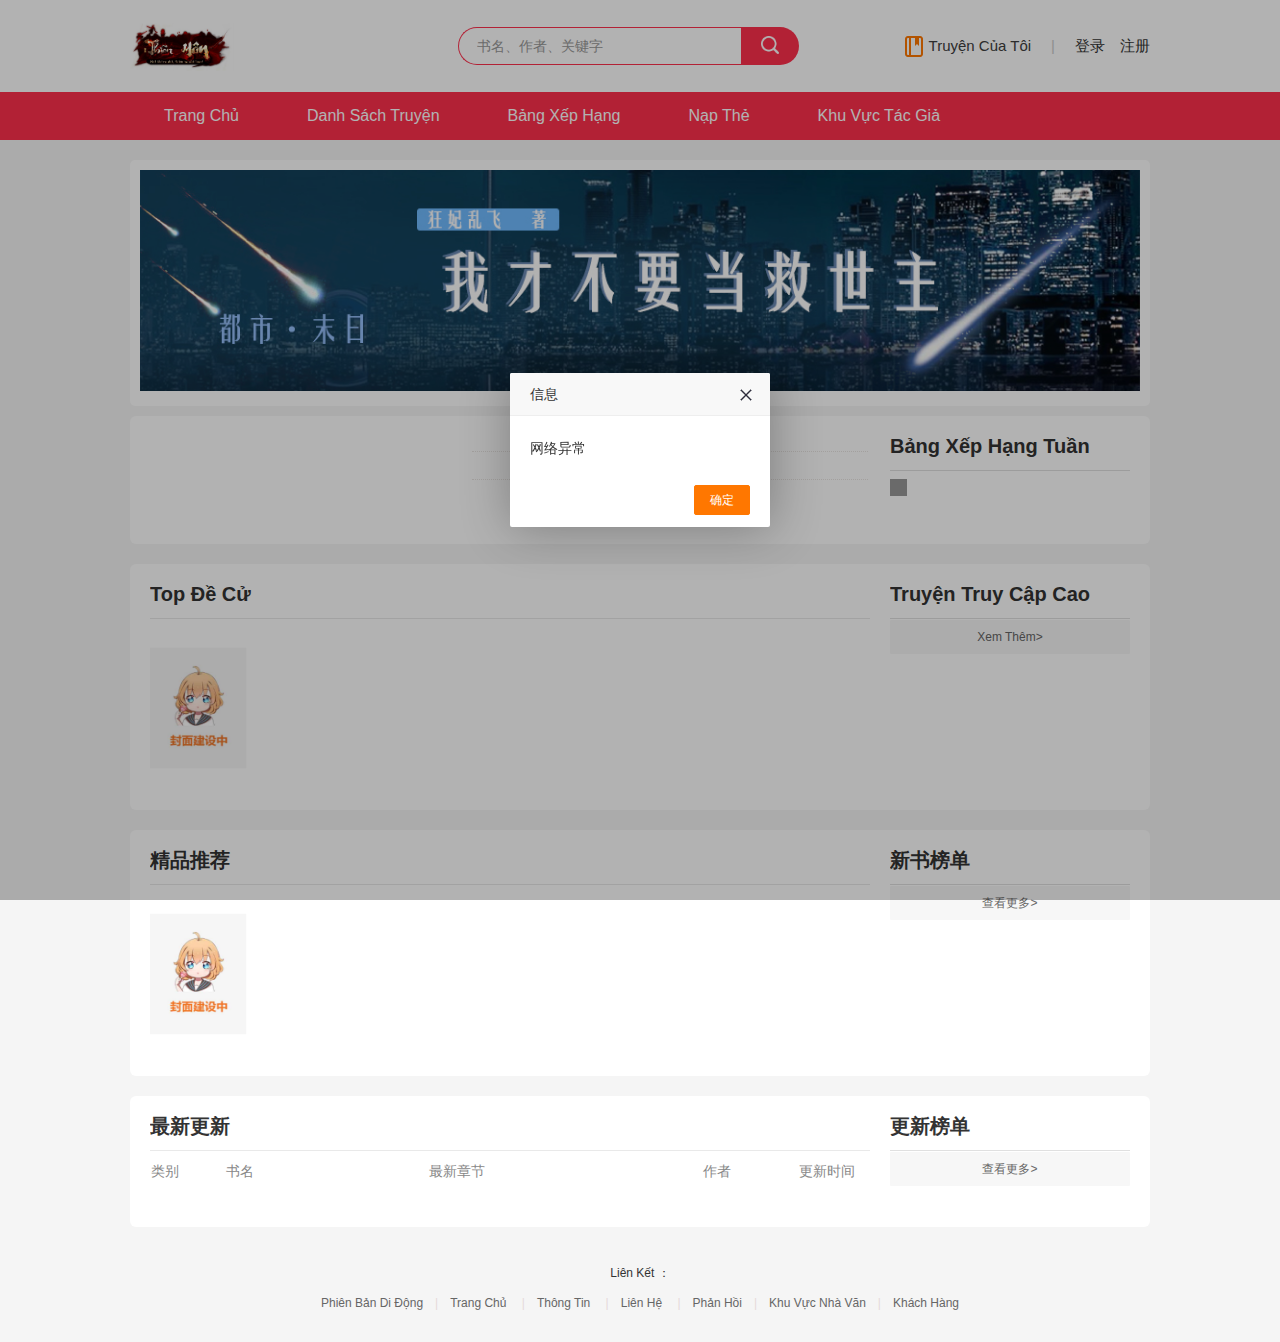
==== index.html @ 2fd63f26 "update" ====
<!DOCTYPE html>

<head>
    <title>Thiên Môn | Tiểu Thuyết | Đọc Sách Online Mỗi Ngày</title>
    <meta name="keywords" th:content="${application.website.keyword}"/>
    <meta name="description"
          th:content="${application.website.description}"/>
    <meta http-equiv="Content-Type" content="text/html; charset=utf-8"/>
    <meta http-equiv="X-UA-Compatible" content="IE=edge,chrome=1"/>
    <link href="favicon.ico" type="image/x-icon" rel="shortcut icon"/>
    <link href="favicon.ico" type="image/x-icon" rel="Bookmark"/>
    <link rel="stylesheet" href="/css/main.css"/>
    <link rel="stylesheet" href="/css/base.css"/>
</head>
<body>

<!-- Bắt Đầu Menu Seach-->
    <div th:fragment="top(navType)" class="header">
        <div class="topBar" style="display: none">
            <div class="box_center cf">
                <div class="top_l">
                    <a href="/" class="on" th:text="${application.website.name}"></a><i class="line">|</i><a
                        href="/?m=2">手机女生版</a><i class="line">|</i><a
                        href="/?m=1">手机男生版</a><i class="line">|</i><a
                        href="/">客户端下载</a>
                </div>
                <div class="top_r">
                    <div class="top_nearread">
                        <a href="javascript:void(0);" class="nearread" id="headerUserHistoryBtn">最近阅读<i
                                class="icon_down"></i></a>
                        <div class="book_record" style="display:none" id="headerUserHistory">
                        </div>
                    </div>
                    <span>
                    </span>
                </div>
            </div>
        </div>
        <div class="topMain">
            <div class="box_center cf">
                <a href="/?m=2" class="logo fl"><img src="/images/logo.png" th:alt="${application.website.name}"/></a>
                <div class="searchBar fl">
                    <div class="search cf">
                        <input type="text" placeholder="书名、作者、关键字" class="s_int" name="searchKey" id="searchKey"/>
                        <label class="search_btn" id="btnSearch" onclick="searchByK()"><i class="icon"></i></label>
                    </div>
                </div>
                <div class="bookShelf fr" id="headerUserInfo">
                    <a class="sj_link" href="/user/favorites.html">Truyện Của Tôi</a>
                    <span class="user_link"><i class="line mr20">|</i><a href="/user/login.html" class="mr15">Đăng Nhập</a><a
                            href="/user/register.html">Đăng Ký</a></span>
                </div>
            </div>
        </div>

        <!--  Bắt Đầu Thanh MeNu -->
        <div class="mainNav" id="mainNav" th:style="${navType} == 10?'display:none':''">
            <div class="box_center cf" >
                <ul class="nav" id="navModule">
    
                    <li th:class="${navType}==0?'on':''"><a href="/">Trang Chủ </a></li>
                    <li th:class="${navType}==1?'on':''"><a href="/book/bookclass.html">Danh Sách Truyện</a></li>
                    <li th:class="${navType}==2?'on':''"><a href="/book/book_ranking.html">Bảng Xếp Hạng</a></li>
                    <li class=""><a href="/pay/index.html">Nạp Thẻ </a></li>
                    <li><a href="/author/index.html" target="_blank">Khu Vực Tác Giả</a></li>
    
                </ul>
            </div>
        </div>
        <!-- Kết Thúc Thanh Me Nu-->
    </div>
<!-- Kết Thúc MeNu Seach-->

<div class="main box_center cf">
    <div class="container box-center">
        <!-- Baner slide -->
        <div class="banner">
          <div class="banner-box">
            <ul>
              <li>
                <a href="#" class="show">
                  <img src="./images/banner_2.jpg" />
                </a>
                <a href="#" class="hidden">
                  <img src="./images/banner_3.jpg" />
                </a>
                <a href="#" class="hidden">
                  <img src="./images/banner_1.jpg" />
                </a>
                <a href="#" class="hidden">
                  <img src="./images/banner_4.jpg" />
                </a>
                <a href="#" class="hidden">
                  <img src="./images/banner_5.jpg" />
                </a>
              </li>
            </ul>
            <div class="banner-menu"></div>
          </div>
        </div>
        <!--Kết Thúc baner-->
    <div class="channelWrap channelBanner cf">
        <div class="leftBox">
            <div class="sliderContent">
                <dl class="scBigImg" id="carouseBig" th:if="${bookMap['0']}" >
                    <dd th:each="book,iterStat : ${bookMap['0']}" th:class="${iterStat.first}? 'on'"><a th:href="'/book/'+${book.bookId}+'.html'">
                        <img th:src="${book.picUrl}" th:alt="${book.bookName}"/></a></dd>
                </dl>
                <div class="scSmallImg" id="carouseSmall" >
                    <ul th:if="${bookMap['0']}">
                        <li th:each="book,iterStat : ${bookMap['0']}" th:class="${iterStat.first}? 'on'">
                        <img th:src="${book.picUrl}" th:alt="${book.bookName}"/></li>
                    </ul>
                </div>
            </div>
            <div class="hot_articles">
                <dl class="hot_recommend" id="topBooks1" th:if="${bookMap['1']} and ${#lists.size(bookMap['1']) > 0}">
                    <dt><a th:href="'/book/'+${bookMap['1'][0].bookId}+'.html'" th:text="${bookMap['1'][0].bookName}"></a></dt>
                    <dd th:if="${#lists.size(bookMap['1']) > 1}"><a th:href="'/book/'+${bookMap['1'][1].bookId}+'.html'" th:text="${bookMap['1'][1].bookName}"></a><a th:if="${#lists.size(bookMap['1']) > 2}" th:href="'/book/'+${bookMap['1'][1].bookId}+'.html'" th:text="${bookMap['1'][1].bookName}"></a></dd>
                    <dd th:if="${#lists.size(bookMap['1']) > 3}"><a th:href="'/book/'+${bookMap['1'][3].bookId}+'.html'" th:text="${bookMap['1'][3].bookName}"></a><a th:if="${#lists.size(bookMap['1']) > 4}" th:href="'/book/'+${bookMap['1'][4].bookId}+'.html'" th:text="${bookMap['1'][4].bookName}"></a></dd>
                </dl>
                <dl class="hot_recommend" id="topBooks2" th:if="${bookMap['1']} and ${#lists.size(bookMap['1']) > 5}">
                    <dt><a th:href="'/book/'+${bookMap['1'][5].bookId}+'.html'" th:text="${bookMap['1'][5].bookName}"></a></dt>
                    <dd th:if="${#lists.size(bookMap['1']) > 6}"><a th:href="'/book/'+${bookMap['1'][6].bookId}+'.html'" th:text="${bookMap['1'][6].bookName}"></a><a th:if="${#lists.size(bookMap['1']) > 7}" th:href="'/book/'+${bookMap['1'][7].bookId}+'.html'" th:text="${bookMap['1'][7].bookName}"></a></dd>
                    <dd th:if="${#lists.size(bookMap['1']) > 8}"><a th:href="'/book/'+${bookMap['1'][8].bookId}+'.html'" th:text="${bookMap['1'][8].bookName}"></a><a th:if="${#lists.size(bookMap['1']) > 9}" th:href="'/book/'+${bookMap['1'][9].bookId}+'.html'" th:text="${bookMap['1'][9].bookName}"></a></dd>
                </dl>

                <dl class="hot_notice" id="indexNews">
                    <dd style="text-align:left;" th:each="news : ${newsList}"><span th:text="'['+${news.catName}+']'"></span><a th:href="'/about/newsInfo-'+${news.id}+'.html'" th:utext="${news.title}"></a>
                    </dd>

                </dl>
            </div>
        </div>
        <div class="rightBox">
            <div class="title cf" id="weekcommend">
                <h3>Bảng Xếp Hạng Tuần</h3>
            </div>
            <div class="rightList">
                <ul id="currentWeek" th:if="${bookMap['2']}">
                    <li th:each="book,iterStat : ${bookMap['2']}"  th:class="${iterStat.first}? 'on num1': (${iterStat.index < 3}? 'num'+${iterStat.index+1})">
                        <div class="book_name"><i th:text="${iterStat.index+1}"></i><a class="name" th:href="'/book/'+${book.bookId}+'.html'" th:text="${book.bookName}"></a></div>
                        <div class="book_intro">
                            <div class="cover"><a th:href="'/book/'+${book.bookId}+'.html'"><img th:src="${book.picUrl}" th:alt="${book.bookName}"></a>
                            </div>
                            <a class="txt" th:href="'/book/'+${book.bookId}+'.html'" th:utext="${book.bookDesc}"></a>
                        </div>
                    </li>
                </ul>
            </div>
        </div>
    </div>

    <div class="channelWrap channelPic cf">
        <div class="leftBox">
            <div class="title">
                <h2 class="on"> Top Đề Cử  </h2>
            </div>
            <div class="picRecommend cf" id="hotRecBooks" th:if="${bookMap['3']}">
                <div class="itemsList" th:each="book : ${bookMap['3']}">
                    <a class="items_img" th:href="'/book/'+${book.bookId}+'.html'">
                        <img class="lazyload" src="/images/default.gif" th:data-src="${book.picUrl}" th:alt="${book.bookName}">
                    </a>
                    <div class="items_txt">
                        <h4><a th:href="'/book/'+${book.bookId}+'.html'" th:text="${book.bookName}"></a></h4>
                        <p class="author"><a href="javascript:void(0)" th:text="'作者：'+${book.authorName}"></a></p>
                        <p class="intro"><a th:href="'/book/'+${book.bookId}+'.html'" th:utext="${book.bookDesc}"></a>
                        </p>
                    </div>
                </div>

            </div>
        </div>
        <div id="bookrank1_ShowBookRank">
            <div class="rightBox ">
                <div class="title cf">
                    <h3 class="on">Truyện Truy Cập Cao</h3>
                </div>
                <div class="rightList">
                    <ul id="clickRankBooks">


                    </ul>
                    <div class="more"><a href="/book/book_ranking.html">Xem Thêm&gt;</a></div>
                </div>
            </div>
        </div>
    </div>
    <div class="channelWrap channelPic cf">
        <div class="leftBox">
            <div class="title">
                <h2>精品推荐</h2>
            </div>
            <div class="picRecommend cf" id="classicBooks" th:if="${bookMap['4']}">
                <div class="itemsList" th:each="book : ${bookMap['4']}">
                    <a class="items_img" th:href="'/book/'+${book.bookId}+'.html'">
                        <img class="lazyload" src="/images/default.gif" th:data-src="${book.picUrl}" th:alt="${book.bookName}">
                    </a>
                    <div class="items_txt">
                        <h4><a th:href="'/book/'+${book.bookId}+'.html'" th:text="${book.bookName}"></a></h4>
                        <p class="author"><a href="javascript:void(0)" th:text="'作者：'+${book.authorName}"></a></p>
                        <p class="intro"><a th:href="'/book/'+${book.bookId}+'.html'" th:utext="${book.bookDesc}"></a>
                        </p>
                    </div>
                </div>

            </div>
        </div>
        <div id="bookrank2_ShowBookRank">
            <div class="rightBox ">
                <div class="title cf">
                    <h3 class="on">新书榜单</h3>
                </div>
                <div class="rightList">
                    <ul id="newRankBooks">


                    </ul>
                    <div class="more"><a href="/book/book_ranking.html?type=1">查看更多&gt;</a></div>
                </div>
            </div>
        </div>
    </div>
    <div class="channelWrap channelTable cf">
        <div class="leftBox">
            <div class="title">
                <h2>最新更新</h2>
            </div>
            <div class="updateTable">
                <table cellpadding="0" cellspacing="0">
                    <thead>
                    <tr>
                        <th class="style">类别</th>
                        <th class="name">书名</th>
                        <th class="chapter">最新章节</th>
                        <th class="author">作者</th>
                        <th class="time">更新时间</th>
                    </tr>
                    </thead>
                    <tbody id="newRankBooks2">


                    </tbody>
                </table>
            </div>
        </div>
        <div id="bookrank5_ShowBookRank">
            <div class="rightBox mb20">
                <div class="title cf">
                    <h3 class="on">更新榜单</h3>
                </div>
                <div class="rightList">
                    <ul id="updateRankBooks">


                    </ul>
                    <div class="more"><a href="/book/book_ranking.html?type=2">查看更多&gt;</a></div>
                </div>
            </div>
        </div>

    </div>
</div>
<div class="friend_link">
    <div class="box_center cf" id="friendLink">
        <span>Liên Kết ：</span>
    </div>
</div>

<!--  Chân Trang Nè  -->
<div th:fragment="footer" class="footer">
    <div class="box_center cf">
        <div class="copyright">
            <ul >
                <li class="menu"><a href="/?to=mobile">Phiên Bản Di Động</a><i class="line">|</i><a href="/">Trang Chủ </a><i class="line">|</i><a href="/about/default.html" >Thông Tin </a><i class="line">|</i><a href="/about/contact.html" >Liên Hệ </a><i class="line">|</i><a href="/user/feedback.html" >Phản Hồi</a><i class="line">|</i><a href="/author/index.html" >Khu Vực Nhà Văn</a><i class="line">|</i><a href="/mobile/fiction_house.apk" >Khách Hàng </a></li>
                <li th:text="'Copyright (C) '+${application.website.domain}+' All rights reserved&nbsp;&nbsp;'+${application.website.name}+'版权所有'"></li>

            </ul>
        </div>
    </div>
</div>
<!-- Kết Thúc Chân Trang-->

</body>
<!-- phần JS cuối Trang -->
<script th:fragment="js" src="/javascript/jquery-1.8.0.min.js" type="text/javascript"></script>
<script th:fragment="js" src="/layui/layui.all.js" type="text/javascript"></script>
<script th:fragment="js" src="/javascript/header.js" type="text/javascript"></script>
<script th:fragment="js" src="/javascript/common.js" type="text/javascript"></script>
<script src="/javascript/lazyload.js" type="text/javascript"></script>
<script language="javascript" type="text/javascript">
    var $div = $('.scBigImg dl');//Bìa Truyện Đề Xuất Lớn
    var $nav = $('.scSmallImg li');//Bìa Truyện Đề Xuất Nhỏ 
    var num = -1;
    var open;

    function changeKv() {
        if (num >= $nav.length - 1) {
            num = 0;
        } else {
            num++;
        }
        $nav.eq(num).trigger('mouseenter');
        open = setTimeout(changeKv, 3000);
    }

    changeKv();
    $nav.each(function (index) {
        $(this).off('mouseenter').on('mouseenter', function () {
            clearTimeout(open);

            $(this).addClass('on').siblings().removeClass('on');
            $('.scBigImg dd').eq(index).addClass('on').siblings().removeClass('on');
            $('.scSmallImg').off('mouseleave').on('mouseleave', function () {
                num = index;
                setTimeout(function () {
                    changeKv();
                }, 3000)
            })
        });
    });
    $div.each(function () {
        $(this).off('mouseenter').on('mouseenter', function () {
            clearTimeout(open);
        });
    });

    lazyload();
    $(function () {

        //Click Vào Truy Vấn Dữ Liệu Danh Sách 
        $.ajax({
            type: "get",
            url: "/book/listClickRank",
            data: {},
            dataType: "json",
            success: function (data) {
                if (data.code == 200) {
                    var clickRankBooks = data.data;
                    var clickRankBooksHtml = "";
                    for (var i = 0; i < clickRankBooks.length; i++) {
                        var clickRankBook = clickRankBooks[i];
                        var classHtml = "";
                        var imageHtml = "";
                        if (i == 0) {
                            classHtml = "on";
                            imageHtml = "<img src=\"" + clickRankBook.picUrl + "\" alt=\"" + clickRankBook.bookName + "\"/>";
                        }
                        if (i < 3) {
                            classHtml += (" num" + (i + 1));
                        }
                        clickRankBooksHtml += ("<li class=\"" + classHtml + "\">\n" +
                            "                            <div class=\"book_name\">\n" +
                            "                                <i>" + (i + 1) + "</i><a class=\"name\" href=\"/book/" + clickRankBook.id + ".html\">" + clickRankBook.bookName + "</a>\n" +
                            "                            </div>\n" +
                            "                            <div class=\"book_intro\">\n" +
                            "                                <div class=\"cover\">\n" +
                            "                                    <a href=\"book/" + clickRankBook.id + ".html\">"+ imageHtml +"</a>\n" +
                            "                                </div>\n" +
                            "                                <a class=\"txt\" href=\"/book/" + clickRankBook.id + ".html\">" + clickRankBook.bookDesc + "</a>\n" +
                            "                            </div>\n" +
                            "\n" +
                            "                        </li>");
                    }
                    $("#clickRankBooks").html(clickRankBooksHtml);
                } else {
                    layer.alert(data.msg);
                }

            },
            error: function () {
                layer.alert('网络异常');
            }
        })
        //Truy Vấn Danh Sách Mới 
        $.ajax({
            type: "get",
            url: "/book/listNewRank",
            data: {},
            dataType: "json",
            success: function (data) {
                if (data.code == 200) {
                    var newRankBooks = data.data;
                    var newRankBooksHtml = "";
                    for (var i = 0; i < newRankBooks.length; i++) {
                        var newRankBook = newRankBooks[i];
                        var classHtml = "";
                        var imageHtml = "";
                        if (i == 0) {
                            classHtml = "on";
                            imageHtml = "<img src=\"" + newRankBook.picUrl + "\" alt=\"" + newRankBook.bookName + "\"/>";
                        }
                        if (i < 3) {
                            classHtml += (" num" + (i + 1));
                        }
                        newRankBooksHtml += ("<li class=\"" + classHtml + "\">\n" +
                            "                            <div class=\"book_name\">\n" +
                            "                                <i>" + (i + 1) + "</i><a class=\"name\" href=\"/book/" + newRankBook.id + ".html\">" + newRankBook.bookName + "</a>\n" +
                            "                            </div>\n" +
                            "                            <div class=\"book_intro\">\n" +
                            "                                <div class=\"cover\">\n" +
                            "                                    <a href=\"book/" + newRankBook.id + ".html\">" + imageHtml + "</a>\n" +
                            "                                </div>\n" +
                            "                                <a class=\"txt\" href=\"/book/" + newRankBook.id + ".html\">" + newRankBook.bookDesc + "</a>\n" +
                            "                            </div>\n" +
                            "\n" +
                            "                        </li>");
                    }
                    $("#newRankBooks").html(newRankBooksHtml);
                } else {
                    layer.alert(data.msg);
                }

            },
            error: function () {
                layer.alert('网络异常');
            }
        })
        //Cập Nhật Truy Vấn Danh Sách
        $.ajax({
            type: "get",
            url: "/book/listUpdateRank",
            data: {},
            dataType: "json",
            success: function (data) {
                if (data.code == 200) {
                    var updateRankBooks = data.data;
                    var updateRankBookHtml = "";
                    var updateRankBookHtml2 = "";
                    for (var i = 0; i < updateRankBooks.length; i++) {
                        var updateRankBook = updateRankBooks[i];
                        var classHtml = "";
                        var imageHtml = "";
                        if (i == 0) {
                            classHtml = "on";
                            imageHtml = "<img\ src=\"" + updateRankBook.picUrl + "\" alt=\"" + updateRankBook.bookName + "\"/>";
                        }
                        if (i < 3) {
                            classHtml += (" num" + (i + 1));
                        }
                        if (i < 10) {
                            updateRankBookHtml += ("<li class=\"" + classHtml + "\">\n" +
                                "                            <div class=\"book_name\">\n" +
                                "                                <i>" + (i + 1) + "</i><a class=\"name\" href=\"/book/" + updateRankBook.id + ".html\">" + updateRankBook.bookName + "</a>\n" +
                                "                            </div>\n" +
                                "                            <div class=\"book_intro\">\n" +
                                "                                <div class=\"cover\">\n" +
                                "                                    <a href=\"book/" + updateRankBook.id + ".html\">" + imageHtml + "</a>\n" +
                                "                                </div>\n" +
                                "                                <a class=\"txt\" href=\"/book/" + updateRankBook.id + ".html\">" + updateRankBook.bookDesc + "</a>\n" +
                                "                            </div>\n" +
                                "\n" +
                                "                        </li>");
                        }
                        updateRankBookHtml2 += ("<tr>\n" +
                            "                        <td class=\"style\"><a href=\"book/bookclass.html?c=" + updateRankBook.catId + "\">[" + updateRankBook.catName + "]</a></td>\n" +
                            "                        <td class=\"name\"><a href=\"/book/" + updateRankBook.id + ".html\">" + updateRankBook.bookName + "</a></td>\n" +
                            "                        <td class=\"chapter\"><a href=\"/book/" + updateRankBook.id + ".html\">" + updateRankBook.lastIndexName + "</a>\n" +
                            "                            <i class=\"\"></i>\n" +
                            "                        </td>\n" +
                            "                        <td class=\"author\"><a href=\"javascript:void(0)\">" + updateRankBook.authorName + "</a></td>\n" +
                            "                        <td class=\"time\">" + updateRankBook.lastIndexUpdateTime + "</td>\n" +
                            "                    </tr>");
                    }
                    $("#updateRankBooks").html(updateRankBookHtml);
                    $("#newRankBooks2").html(updateRankBookHtml2);
                } else {
                    layer.alert(data.msg);
                }

            }
            ,
            error: function () {
                layer.alert('网络异常');
            }
        })
        //Truy Vấn Liên Kết
        $.ajax({
            type: "get",
            url: "/friendLink/listIndexLink",
            data: {},
            dataType: "json",
            success: function (data) {
                if (data.code == 200) {
                    var friendLinkList = data.data;
                    var friendLinkHtml = "";
                    for (var i = 0; i < friendLinkList.length; i++) {
                        var friendLink = friendLinkList[i];
                        friendLinkHtml += ("<a target='_blank' href=\"" + friendLink.linkUrl + "\">" + friendLink.linkName + "</a>");
                    }
                    $("#friendLink").append(friendLinkHtml);
                } else {
                    layer.alert(data.msg);
                }

            },
            error: function () {
                layer.alert('网络异常');
            }
        })
        $("#weekcommend h3").mouseover(function () {
            $("#weekcommend h3").removeClass("on");
            $(this).addClass("on");
            if ($(this).attr("class").indexOf("fr") >= 0) {
                $("#currentWeek").hide();
                $("#currentPreWeek").show();
            } else {
                $("#currentPreWeek").hide();
                $("#currentWeek").show();
            }
        });
        // baner slide
        var banners = $(".banner .banner-box ul>li a");
        var index = 0;
        function play() {
        index++;
        if (index == 5) {
            index = 0;
        }
        for (let i = 0; i <= banners.length; i++) {
            if (i == index) {
            banners.eq(i).attr("class", "show");
            } else {
            banners.eq(i).attr("class", "hidden");
            }
        }
        }
        var timer = setInterval(play, 2000);
        $(".banner .banner-box ul>li").mouseover(function () {
        clearInterval(timer);
        });
        $(".banner .banner-box ul>li").mouseout(function () {
        timer = setInterval(play, 2000);
        });

        // Thời gian ViP
        var freetime = $(".free-time .timing-block p.time");
        function addZero(i) {
        return i <= 9 ? "0" + i : i;
        }
        function timing() {
        var nowtime = new Date();
        var endtime = new Date("2020/07/11,00:00:00");
        var time = parseInt(endtime.getTime() - nowtime.getTime());
        var days = parseInt(time / 1000 / 60 / 60 / 24);
        var hours = parseInt((time / 1000 / 60 / 60) % 24);
        var minutes = parseInt((time / 1000 / 60) % 60);
        var seconds = parseInt((time / 1000) % 60);
        freetime.text(
            days +
            "天" +
            addZero(hours) +
            ":" +
            addZero(minutes) +
            ":" +
            addZero(seconds)
        );
        // Sự Khác Biệt Hai Mốc Thời gian <0 Kết Thúc
        if (time <= 0) {
            $(".free-time").hide();
            // clearTimeout(timer);
            return;
        }
        var timer = setTimeout(timing, 1000);
        }
    });
</script>
</html>
---- css/main.css ----
@charset "utf-8";
.items_txt .author a, .updateTable .author a { cursor: text }
.friend_link { padding: 12px 0 0; line-height: 2.4; text-align: center }
.friend_link a { margin: 0 10px; display: inline-block }
/*.leftBox, .rightBox, .rightBox2 { margin-bottom: 14px }
.channelBanner .leftBox, .channelBanner .rightBox { height: 334px; overflow: hidden }*/
.channelPic .leftBox, .channelPic .rightBox { /*height: 515px; */overflow: hidden }
.channelTable .leftBox { /*height: 1046px;*/ overflow: hidden }
.scBigImg img, .rightList li.on .cover img, .itemsList .items_img img { box-shadow: 0 0 1px rgba(0,0,0,.05) }
.scBigImg:hover img, .rightList li.on .cover a:hover img, .itemsList .items_img:hover img { box-shadow: 0 0 1px rgb(0,0,0,.25) }
.leftBox { width: 720px; float: left; /*border: 1px solid #EAEAEA*/ }
.sliderContent { width: 306px; float: left; /*margin: 16px 0 16px 14px;*/ position: relative }
.scSmallImg { position: absolute; top: 0px; right: 0px; /*height: 335px*/ }
.scSmallImg li { height: 65px; margin-bottom: 8px; border: 2px solid #fff }
.scSmallImg li.on { border: 2px solid #FF7800 }
.scSmallImg img { width: auto; height: 65px; cursor: pointer; filter: alpha(opacity=60); -moz-opacity: 0.6; opacity: 0.6 }
.scSmallImg li.on img { filter: alpha(opacity=100); -moz-opacity: 1; opacity: 1 }
.scBigImg dd { display: none }
.scBigImg dd.on { display: block }
.scBigImg img { width: 240px; height: 300px; background: #f6f6f6 }
.hot_articles { width: 396px; float: right; padding: 0 2px }
.hot_articles dl { padding: 0 4px 8px; border-bottom: 1px dotted #eae6e2 }
.hot_articles .hot_recommend { margin-bottom: 12px; }
.hot_articles dt { /*height: 40px; line-height: 40px;*/ padding-bottom: 7px; text-align: center; font-size: 16px; font-weight: 600; line-height: 1.8 }
.hot_articles dt a { color: #F70 }
.hot_articles dd { line-height: 30px; font-size: 14px; overflow: hidden }
.hot_articles dd a { white-space: nowrap; text-overflow: ellipsis; overflow: hidden; }
.hot_articles .hot_recommend dd a { width: 49%; padding-right: 1%; float: left; }
.hot_articles .hot_notice dd a { padding-right: 1%; }
.hot_articles span.tit { color: #f70; margin-right: 6px }
.hot_articles .hot_notice { border: none }
.hot_articles .line { padding: 0 14px; color: #eee }
.rightBox { width: 240px; float: right; /*border: 1px solid #EAEAEA;*/ position: relative }
.rightBox .title, .wrap_right_cont .title { /*height: 48px; margin: 0 14px;*/ border-bottom: 1px solid #e0e0e0 }
.rightBox .title h3, .wrap_right_cont .title h3 { line-height: 1; padding-bottom: 14px; display: inline-block; font-size: 20px; font-weight: 600; /*border-bottom: 4px solid transparent*/ }
/*.rightBox .title h3.on { border-color: #f80 }*/
.rightList ul { padding: 0  }
.rightList li { /*border-bottom: 1px dotted #e0e0e0; height: 37px; line-height: 37px;*/ overflow: hidden; position: relative; vertical-align: middle }
.rightList li:last-child { border: none }
.rightList .book_name { font-size: 14px; height: 34px; line-height: 34px; white-space: nowrap; text-overflow: ellipsis; overflow: hidden }
.rightList .book_intro { background: #f7f7f7; border: 1px solid #eee; clear: both; padding: 8px; word-break: break-all; zoom: 1; overflow: hidden; display: none }
.rightList .cover, .rightList .book_intro .txt { display: none }
.rightList li.on { height: auto; padding: 4px 0; border: none }
.rightList li.on .book_intro { display: block }
.rightList li.on .cover { float: left; display: block }
.rightList li.on .cover img { width: 60px; height: auto; background: #f6f6f6; margin-right: 9px }
.rightList li.on .book_intro .name { line-height: 26px; height: 26px; display: block; overflow: hidden }
.rightList_nobor ul { padding: 4px 14px 10px }
.rightList_nobor li { height: auto; padding: 10px 0!important; border: none }
.book_intro .author { color: #999; display: block; line-height: 30px }
.book_intro .class { color: #999; display: block; line-height: 1 }
.rightList .on .book_intro .txt { height: 72px; line-height: 1.5; color: #808080; overflow: hidden; display: block }

.rightList li i, .rankTable .rank i { width: 17px; height: 17px; line-height: 17px; text-align: center; background-color: #999; color: #fff; vertical-align: middle; display: inline-block; font-size: 12px; }
.rightList li i { float: left; margin: 8px 7px 0 0; }
.rankTable .rank i { margin: 1px 1px 0 }
/*.rightList li.on i { position: absolute; top: 12px; left: 0; margin: 0; display:none }*/
.rightList li.num1 i, .rankTable .rank .num1 { background-color: #fc7403 }
.rightList li.num2 i, .rankTable .rank .num2 { background-color: #f79415 }
.rightList li.num3 i, .rankTable .rank .num3 { background-color: #ffa95e }
.rightList li.num1 i,.rightList li.num2 i,.rightList li.num3 i { display:block }
/*.rightList .more{ margin: 1px 0; height: 34px; line-height: 34px; border-radius: 1px; background-color: #f7f7f7; text-align: center }
.rightList .more a{ display: block; color: #666 }*/
.leftBox .title { border-bottom: 1px solid #e9e9e9 }
.leftBox .title h2 { line-height: 1; padding-bottom: 14px; display: inline-block; font-size: 20px; font-weight: 600; /*border-bottom: 4px solid transparent*/ }
.picRecommend { width: 720px; padding: 12px 0 0 }
.itemsList { width: 50%; float: left; padding: 17px 0 }
.itemsList .items_img { float: left; margin-right: 14px }
.itemsList .items_img img { width: 96px; height: 120px; background: #f6f6f6 }
.items_txt { width: 230px; float: left; /*padding-right: 20px;*/ }
.items_txt h4 { height: 20px; line-height: 20px; overflow: hidden; text-overflow: ellipsis; white-space: nowrap; word-break: keep-all; margin-bottom: 8px; font-size: 16px; font-weight: normal }
.items_txt .author { margin: 8px 0 }
.items_txt .author a { color: #a6a6a6 }
.items_txt .intro { margin-top: 8px; line-height: 1.5; height: 54px; overflow: hidden }
.searchTipBar { color: #333; font-size: 14px; padding: 1px 7px 16px 7px }
.leftBox .updateTable { width: 718px; }
.updateTable { color: #999 }
.updateTable table { width: 100%; margin-bottom: 14px; }
.updateTable th, .updateTable td { height: 41px; line-height: 41px; vertical-align: middle; padding-left: 1px; text-align: left }
.updateTable th { font-weight: normal; font-size: 14px; }
.updateTable td { border-top: 1px solid #eee }
.updateTable .style { width: 74px; font-size: 14px; }
.updateTable .name { width: 192px; padding-right: 10px; font-size: 14px; }
.updateTable .name a, .updateTable .chapter a { max-width: 168px; overflow: hidden; text-overflow: ellipsis; white-space: nowrap; word-break: keep-all }
.updateTable .chapter { padding-right: 5px }
.updateTable .chapter a { max-width: 200px; float: left; color: #666 }
.updateTable .author { width: 82px; text-align: left }
.updateTable .time { width: 82px; text-align: center }
.updateTable .word { width: 60px; padding-right: 10px; text-align: right }
.updateTable .rank { width: 2.5em; padding-right: 10px; text-align: center }
.updateTable .name a, .updateTable .chapter a, .updateTable .author a { height: 41px; line-height: 41px; display: inline-block; overflow: hidden }
.rankBox { padding-bottom: 14px; height: auto!important }
.rankTable th { background: #f9f9f9; color: #333 }
.rankTable td { border: none; height: 40px; line-height: 40px }
.rankTable tr:nth-child(2n) td { background: #fafafa }
.rankTable .chapter a { max-width: 176px }
.classTable { font-size: 14px }
.classTable .rank { width: 60px; }
.classTable .rank i { float: inherit; margin: 0; color: #fff }
.classTable .style { width: 100px; }
.classTable .name { width: 250px; }
.classTable .name a, .classTable .chapter a { max-width: 90% }
.classTable .author { width: 120px }
.classTable .word { width: 80px; padding-right: 15px }
.rightBox2 { width: 266px; float: right; border: 1px solid #EAEAEA; position: relative; overflow: hidden }
.rightBox2 .title h3 { height: 45px; line-height: 48px; padding: 0 30px; font-size: 18px; font-weight: normal; color: #ff758f; border-bottom: 4px solid #ff758f }
.rightList2 li { vertical-align: middle }
.rightList2 li a { display: block; /*padding: 0 30px;*/ height: 47px; line-height: 47px; font-size: 16px; overflow: hidden; border-top: 1px dotted #eee; }
.rightList2 li:first-child a { border: none }
.rightList2 li a.on, .rightList2 li a:hover { color: #f70 }
.so_tag { /*padding: 4px 14px 0;*/  font-size: 14px; padding: 5px 0 }
.so_tag li { padding: 0 0 24px; /*border-bottom: 1px solid #eee*/ }
.so_tag li:last-child { padding: 0 0 4px }
.so_tag li .tit, .so_tag li a { line-height: 1; padding: 3px 7px; margin-right: 12px }
.so_tag li .tit { color: #999 }
.so_tag li a.on, .so_tag li a:hover { color: #f70 }
.so_tag li .so_girl { display: inline-block }
.so_tag li .so_boy { display: inline-block/*; margin: 8px 0 0 140px;*/ }

/*.payBox { width: 998px; border: 1px solid #eaeaea }*/
.payHead { height: 36px; line-height: 36px; padding: 20px 0 30px; margin: 0 24px; font-size: 16px; border-bottom: 1px solid #eaeaea }
.payHead .user_name { margin-right: 25px }
.payHead .btn_gray { font-size: 14px; padding: 10px 20px; margin-left: 20px }
.payFoot { line-height: 2.4; padding: 30px 0 40px; margin: 0 24px; font-size: 13px; color: #999; border-top: 1px solid #eee; }
.payCon { margin: 0 24px }
.payCon h5 { font-size: 16px; font-weight: normal; padding: 28px 0 2px }
.pay_way { padding-bottom: 5px }
.pay_way li { width: 196px; text-align: center; border: 2px solid #eee; border-radius: 4px; margin: 20px 26px 3px 0; float: left; cursor: pointer; line-height: 1 }
.pay_way li.on { border-color: #f80 }
.pay_way li .pay_pic { width: 180px; margin: 12px auto; }
.pay_way li strong { font-size: 24px; display: block; line-height: 1; padding: 20px 0 5px }
.pay_way li .pay_mn { display: table-cell; width: 196px; height: 40px; vertical-align: middle; line-height: 1.2; padding-bottom: 12px; font-size: 14px; text-align: center }
.pay_way li .pay_mn em.red { display: block }
.pay_Checkout { padding: 20px 0; font-size: 14px; line-height: 1.8; }
.pay_Checkout .btn_red { margin: 20px 0; }

.payResultBox { padding: 90px 40px 160px; text-align: center }
.payResultBox h3 { font-size: 38px; line-height: 1; padding-bottom: 30px; }
.payResultBox .list { display: inline-block; padding-bottom: 15px;}
.payResultBox .list li { font-size: 16px; line-height: 36px }
.payResultImg { width: 60px;
    margin-right: 12px;
    vertical-align: middle; }
/*.bookCover, .reply_bar { padding: 14px }*/
.bookCover .book_cover { width: 200px; display: block; height: auto; margin-right: 25px; float: left; position: relative; overflow: hidden; box-shadow: 0 1px 6px rgba(0,0,0,.3), 0 0 5px #f9f2e9 inset; transition: color .3s,background-color .3s,border .3s;
}
.bookCover .cover { width: 100%; height: 100%; background: #f6f6f6;
	-webkit-transition: -webkit-transform .3s ease-out;
  -moz-transition: -moz-transform .3s ease-out;
  -ms-transition: -ms-transform .3s ease-out;
  transition: transform .3s ease-out;
}
.bookCover .cover:hover {
  -webkit-transform: scale(1.05);
  -moz-transform: scale(1.05);
  -o-transform: scale(1.05);
  transform: scale(1.05) }
.book_info { width: 755px; float: left }
.book_info h1 { font-size: 25px; display: inline-block; line-height: 1; }
.book_info .author { font-size: 14px; margin-left: 20px; color: #444 }
.book_info .list { padding: 15px 0 20px }
.book_info .list li { line-height: 26px; color: #666 }
.book_info .list li .item { width: 20%; display: inline-block }
/*目录页*/
.book_info1 { text-align: center; padding: 10px 0 15px }
.book_info1 .tit { padding: 10px 0 20px }
.book_info1 h1 { font-size: 28px; display: inline-block }
.book_info1 .list { padding: 5px 0; font-size: 14px }
.book_info1 .list li { line-height: 26px; color: #999 }
.book_info1 .list li span { display: inline-block; margin: 0 15px }
.dirWrap { padding-bottom: 30px }
.dirWrap h3 { padding-left: 6px; font-size: 14px; background: #f9f9f9; height: 40px; line-height: 40px; font-weight: normal; position: relative; cursor: pointer; margin: 0 0 5px; border-radius: 3px }
.dirList { overflow: hidden; padding-bottom: 20px }
.dirList li { float: left; width: 265px; padding-left: 5px; padding-right: 30px; height: 40px; line-height: 40px; overflow: hidden; border-bottom: 1px dotted #ddd; *zoom:1; font-size: 14px
}
.dirList li a { float: left; text-overflow: ellipsis; overflow: hidden; white-space: nowrap }
.dirList li i.red { padding-left: 5px }
.book_info .intro_txt { height: 96px; min-height: 96px; line-height: 24px; font-size: 14px; position: relative; margin-bottom: 26px; overflow: hidden }
.book_info .intro_txt em.black9 { font-weight: bold; color: #333; display: block; }
/*.book_info .intro_txt p { text-indent:2em }*/
.icon_show, .icon_hide { display:inline-block; color:#2972cc; height: 24px; padding:0 2px 0 10px; text-indent: 0; text-align: center; font-size: 12px; position: absolute; right: 0; bottom: 0; background: #fff }
.icon_show i, .icon_hide i { display:inline-block; width:12px; height:12px; background:url(../images/icon_dt.png) no-repeat 0 2px; margin-right: 4px; *vertical-align:middle }
.icon_hide i { background-position:-12px 2px }
.icon_hide { display: none }
.btns .btn_red, .btns .btn_ora, .btns .btn_addsj { margin-right: 24px }
.book_tit { /*height: 48px; line-height: 48px; margin: 0 14px;*/ border-bottom: 1px solid #eee; overflow: hidden; padding-bottom: 14px; line-height: 1.2 }
.book_tit .fl { font-size: 14px; color: #666 }
.book_tit .fl h3 { font-size: 20px; color: #333; margin-right: 5px; display: inline }
.book_tit .fr { font-size: 13px }
.bookChapter .list { padding: 8px 0 }
.bookChapter .list li { line-height: 36px; overflow: hidden }
.zj_yl { color: #999; font-size: 13px }
/*.bookChapter .list li .zj { width: 50%; float: left }
.bookChapter .list li .zj_1 a { color: #f60 }*/



/*.commentBar { padding: 0 14px }*/
.comment_list { padding: 20px 0; border-bottom: 1px solid #eee }
.comment_list:last-child { border: none }
.comment_list .user_heads { /*width: 54px; height: 54px; float: left;*/ position:relative; margin-right: 20px }
.comment_list .user_head { width: 50px; height: 50px; border-radius: 50%; background: #f6f6f6 }
.comment_list .user_heads span { display: block; margin: 0; position: absolute; left: 12px; bottom: 0 }
.comment_list ul { width: 640px }
.comment_list .li_0 { font-family: "宋体" }
.comment_list .li_0 strong { font-size: 14px; color: #f00 }
.comment_list .li_1 { overflow: hidden }
.comment_list .user_name { color: #ed4259 }
.comment_list .li_2 { padding: 6px 0 }
.comment_list .li_3 { color: #999 }
.comment_list .reply { padding-left: 12px }
.comment_list .num { color: #ed4259; margin: 0 3px }
.comment_list .li_4 { line-height: 34px; padding-top: 8px; margin-top: 15px; border-top: 1px solid #eaeaea }
.no_comment { padding: 70px 14px 115px; color: #CCCCCC; text-align: center; font-size: 14px; }
.pl_bar li { display: block }
.pl_bar .name { color: #666; padding-top: 2px; font-size: 14px }
.pl_bar .dec { font-size: 14px; line-height: 1.8; padding: 12px 0 }
.pl_bar .other { line-height: 24px; color: #999; font-size: 13px }
.pl_bar .other a { display: inline-block; color: #999 }
.pl_bar .reply { padding-left: 22px; background: url(../images/icon_reply.png) no-repeat 0 2px }
.reply_bar .tit { line-height: 52px; font-size: 13px }
.replay_text { width: 100%; height: 110px; border: 1px solid #eaeaea; border-radius: 5px; padding: 10px; box-sizing: border-box; font-size: 14px; box-shadow: 0 0 4px 2px hsla(0,0%,92%,.35); }
.replay_text:hover { background: #fff }
.reply_btn { padding: 17px 0 19px; overflow: hidden }
.reply_bar .reply_btn { padding-bottom: 4px }
.reply_btn .btn_red { padding: 10px 20px; font-size: 14px }
.reply_btn .fr { margin-top: 8px }
.write_bar { padding: 1rem 0; margin: 0 1rem }
.write_comment { padding: 1rem; background: #f6f6f6; min-height: 16rem }
.write_comment .text { width: 100%; min-height: 10rem; border: 1px solid #ddd; font-size: 0.875rem; line-height: 1.8; margin-bottom: 1rem }
.book_comment_tit { font-size: 24px; padding: 20px 15px 10px 15px }
.page_bar { padding: 1rem 0; margin: 0 1rem; border-top: 1px solid #eee }
.page_bar li { width: 33.3%; float: left; text-align: center }
.page_bar li a, .page_bar li .select_page { display: block; height: 2rem; line-height: 2rem; font-size: 0.875rem; border: 1px solid #eee; background: #fff; box-sizing: border-box }
.page_bar .previous a { margin-right: 1rem }
.page_bar .next a { margin-left: 1rem }
.page_bar li .select_page { width: 100% }
.icon_jh, .icon_zd { text-align: center; margin: 2px 5px 0 0; color: #fff; font-size: 12px; padding: 3px 3px; line-height: 1; display: inline-block; background: #ed4259; border-radius: 2px }
.icon_zd { background: #4a90e2 }


.hot_notice span, .items_txt .intro a, .updateTable .author a, .updateTable .style a, .updateTable .time a, .updateTable th { color: #888 }
.items_txt .intro a:hover, .rightList .more a:hover, .updateTable .style a:hover, .rightList .on .book_intro .txt:hover { color: #f70 }
.icon_show:hover, .icon_hide:hover { color: #2972cc }
.channelChapterlist { min-height: 600px }
/* Phần CSS Bổ Sung */
/* banner轮播图 */
.banner{
	width: 100%;
	background: #fff;
	border-radius: 5px;
	margin-bottom: 10px;
	padding: 10px;
	box-sizing: border-box;
}

.banner-box{
	bottom: 0;
	position: relative;
	overflow: hidden;
}

.banner-box ul{
	overflow: hidden;
}

.banner-box li,.banner-box a{
	max-height: 400px;
	z-index: 1;
}

.banner .banner-box img{
	width: 100%;
}

.banner .banner-box .banner-menu{
	width: 100%;
	text-align: center;
	position: absolute;
	bottom: 0;
}

.banner .banner-box .banner-menu a:hover{
	opacity: 1;
	background: var(--main-color);
}

.banner .banner-box .banner-menu a{
	box-sizing: border-box;
	width: 20%;
	height: 40px;
	line-height: 40px;
	float: left;
	color: #fff;
	background: #000;
	opacity: 0.5;
}

.banner .banner-box .banner-menu a:not(:last-child){
	border-right: 1px solid #ccc;
}

.banner-menu a:hover{
	background: var(--main-color)
}

.banner .banner-box .show{
	display: block;
}

.banner .banner-box .hidden{
	display: none;
}

/* 限时免费 */
.free-time{
	background: #fff;
	border-radius: 10px;
	margin-bottom: 20px;
	box-sizing:border-box;
	overflow: hidden;
}

.free-time .timing-block{
	width: 16%;
	float: left;
	text-align: center;
	padding: 25px;
	box-sizing: border-box;
}

.free-time .timing-block span{
	display: inline-block;
	font-size: 1.2em;
	font-weight: bold;
	color: var(--main-color,#008c8c);
	margin-bottom: 10px;
}

.free-time .timing-block p{
	font-size: 0.6em;
	color: #999;
	margin-bottom: 10px;
}

.free-time .timing-block i{
	font-size: 5em;
	color: var(--main-color);
}

.free-time .timing-block p.time{
	font-size: 1.1em;
	font-weight: bold;
	margin-top: 10px;
	color: var(--main-color,#008c8c);
	
}

.free-time ul{
	width: 84%;
	display: inline-block;
	overflow: hidden;

}

.free-time ul>li{
	float: left;
	height: 100%;
	width: 25%;
	border-left: 1px solid #ccc;
	box-sizing: border-box;
	transition: box-shadow 1s;
	text-align: center;
	padding-bottom: 20px;
}

.free-time ul>li:hover{
	box-shadow: 0 5px 16px #ccc;
}


.free-time ul>li img{
	width: 80px;
	text-align: center;
	margin: 30px 0 20px 0;
	box-shadow: 1px 3px 5px #ccc;
}

.free-time ul>li img{
	width: 80px;
	text-align: center;
	margin: 30px 0 20px 0;
	box-shadow: 1px 3px 5px #ccc;
}

.free-time ul>li h3{
	font-size: 1em;
}

.free-time ul>li a{
	height: 30px;
	width: 50%;
	color: var(--main-color);
	line-height: 30px;
	border-radius: 30px;
	border: 1px solid var(--main-color);
	display: inline-block;
	margin-top: 10px;
}

.free-time ul>li a:hover{
	color: #fff;
	background: var(--main-color);
}
.user-left .info-menu ul>li i.iconfont{
	margin-right:10px;
	font-size: 24px;
}
---- css/base.css ----
@charset "utf-8";
body, div, dl, dt, dd, ul, ol, li, h1, h2, h3, h4, h5, h6, pre, form, fieldset, input, p, a, blockquote, th { margin: 0; padding: 0 }
h1, h2, h3, h4, h5, h6 { font-size: 14px }
ol, ul, li { list-style: none outside none }
table { border-collapse: collapsse; border-spacing: 0 }
fieldset, img { border: 0 none }
/*html { background: ##f5f5f5 }*/
body { background: #f5f5f5; color: #333; font: 12px/1.5 PingFangSC-Regular,HelveticaNeue-Light,'Helvetica Neue Light','Microsoft YaHei',sans-serif,"宋体"; text-align: left }
input::-moz-focus-inner {
border:none;
padding:0
}
a img { border: none }
a { outline: none; color: #333; text-decoration: none }
a:hover, .topBar a:hover, .red, .record_list li:hover .read_link a { color: #f70 }
.red1 { color: #ff4040 }
.unlink { text-decoration: underline }
.blue { color: #5fc3f3 }
.green { color: #360 }
.black { color: #000 }
.black3 { color: #333 }
.black6 { color: #666 }
.black9 { color: #999 }
.ccc { color: #ccc }
.orange { color: #f60 }
.font12 { font-size: 12px!important }
.font14 { font-size: 14px!important }
.font16 { font-size: 16px!important }
.font18 { font-size: 18px!important }
.font20 { font-size: 20px!important }
.font26 { font-size: 26px!important }
.ellipsis {overflow: hidden; text-overflow: ellipsis; white-space: nowrap; word-break: keep-all }
textarea { resize: none; outline: none; border: 1px solid #CCC; font: 12px/1.8 "microsoft yahei", Arial; padding-left: 5px }
input { outline: none; border: none; /* padding-left: 5px; font-size: 13px;*/ font-family: "microsoft yahei", Arial; *background:none
}
i, em, cite { font-style: normal }
.layui-inline, input, label { vertical-align: middle }
button, input, optgroup, select, textarea { color: inherit; font: inherit; margin: 0; outline: 0 }
button, select { text-transform: none }
/*select { -webkit-appearance: none; border: none }*/
input { line-height: normal }
input[type=checkbox], input[type=radio] { box-sizing: border-box; padding: 0 }
input[type=number]::-webkit-inner-spin-button, input[type=number]::-webkit-outer-spin-button { height:auto }
input[type=search] { -webkit-appearance: textfield; -moz-box-sizing: content-box; -webkit-box-sizing: content-box; box-sizing: content-box }
input[type=search]::-webkit-search-cancel-button, input[type=search]::-webkit-search-decoration { -webkit-appearance:none }
input[type="submit"], input[type="reset"], input[type="button"], button { -webkit-appearance: none }
:-moz-placeholder { color: #999 }
::-moz-placeholder { color: #999 }
input:-ms-input-placeholder, textarea:-ms-input-placeholder { color: #999 }
input::-webkit-input-placeholder, textarea::-webkit-input-placeholder { color: #999 }
.cf { zoom: 1 }
.cf:before, .cf:after { content: ""; display: table; display: block; font-size: 0; height: 0; line-height: 0; clear: both; visibility: hidden }
.cf:after { clear: both }
.clear { clear: both }
.tl { text-align: left }
.tc { text-align: center }
.tr { text-align: right }
.fl { float: left }
.fr { float: right }
.block { display: block }
.none, .hidden { display: none }
/*base end*/
.channelWrap { background: #fff; border-radius: 6px; padding: 20px; margin-bottom: 20px }
.channelWrap.channelBanner { padding-bottom: 14px }
.wrap_left { width: 750px }
.wrap_right { width: 250px }
.wrap_inner { padding: 20px; border-radius: 6px; background: #fff; }
.wrap_bg { border-radius: 6px; background: #fff; }
.pad20 { padding: 20px }
.pad20_nobt { padding: 20px 20px 0 }
.topBar { width: 100%; background: #fbfaf8; border-bottom: 1px solid #eae6e2; height: 35px; line-height: 35px }
.box_center { width: 1020px; margin: 0 auto }
.top_l { float: left }
.top_r { float: right }
.topBar .line { display: inline-block; padding: 0 12px; color: #e5d9da }
.topBar a { display: inline-block; color: #8C8C8C }
.topBar a.on { color: #333 }
.topMain { height: 92px; background: #fff; overflow: hidden }
.logo { width: 198px; float: left; padding: 23px 130px 0 0; display: block }
.logo img { width: auto; height: 48px }
.searchBar { width: 342px; margin-top: 27px; overflow: hidden }
.searchBar .search/*, .searchBar .hotword*/ { width: 342px; overflow: hidden }
.searchBar .s_int { width: 250px; padding: 0 14px 0 18px; height: 36px; line-height: 36px\9; vertical-align: middle; border: 1px solid #ff304d; border-right: none; color: #333; float: left; border-radius: 20px 0 0 20px; font-size: 14px; /*background: #fff;*/ background: 0 0 }
/*.searchBar .s_btn { width: 78px; height: 38px; line-height: 38px; background: #f65167; color: #fff; font-size: 16px; text-align: center; float: left; cursor: pointer; padding: 0 }
.searchBar .s_btn:hover { background:#E23249 }*/
.searchBar .search_btn { float: left;
    width: 58px;
    height: 38px;
    text-align: center;
    border-radius: 0 20px 20px 0;
    background-color: #ff304d; cursor: pointer; }
.searchBar .search_btn .icon { width: 18px; height: 18px; display: block; margin: 9px auto 0; background: url(../images/search.png) no-repeat; background-size:cover; filter:progid:DXImageTransform.Microsoft.AlphaImageLoader(src='/images/search.png', sizingMethod='scale'); }

/*.hotword { padding-top: 3px }
.hotword a, .hotword span { color: #999; margin: 0 6px 0 5px }
.hotword a:hover { color: #666 }*/
.bookShelf { margin-top: 27px; padding-left: 20px; overflow: hidden }
.bookShelf .sj_link { height: 38px; line-height: 38px; padding-left: 30px; font-size: 15px; color: #404040; background: url(../images/icon_sj.png) no-repeat 6px 50%; float: left }
.bookShelf .user_link { height: 38px; line-height: 38px; padding-left: 20px; font-size: 15px; color: #404040; float: right }
.bookShelf .user_head { width: 26px; height: 26px; border-radius: 50%; float: left; margin: 6px 5px 0 0 }
.bookShelf .user_name { max-width: 100px; display: inline-block }
.bookShelf .line { float: left; color: #ccc }
/*.bookShelf img { position: absolute; top: 17px; left: 17px; z-index: 10 }*/
.mainNav { width: 100%; height: 48px; background: #ff304d; margin-bottom: 20px }
.mainNav .nav li { float: left }
.mainNav .nav li a { float: left; height: 44px; line-height: 48px; color: #fff; font-size: 16px; margin: 0 34px; border-bottom: 2px solid #ff304d; transition: color .3s,background-color .3s,border .3s }
.mainNav .nav li.on a, .mainNav .nav li a:hover { border-bottom: 2px solid rgba(255,255,255,.8) }
.footer { padding: 0 0 20px; /*margin-top: 20px; background: #fbfaf8; border-top: 1px solid #e0e0e0; */text-align: center; font-size: 12px }
.copyright ul li { color: #999; line-height: 26px }
.copyright .menu { padding: 2px 0 6px; font-size: 12px }
.copyright .line { display: inline-block; padding: 0 12px; color: #e5d9da }
.copyright p { margin-top: 10px; color: #999 }
.code_bar img { margin-left: 66px }
.rBar { float: right; width: 268px }
.btn_gray, .btn_red, .btn_ora, .btn_ora_white, .btn_red1 {  border-radius: 20px; font-size: 15px; display: inline-block; text-align: center; cursor: pointer; /*padding: 0 34px; height: 34px; line-height: 34px;*/ padding: 11px 36px; line-height: 1; }
.btn_gray { border: 1px solid #dedede; background: #fafafa; }
.btn_red, .btn_ora { border: 1px solid #f80; background: #f80; color: #fff }
.btn_red1 { border: 1px solid #ff4040; background: #ff4040; color: #fff }
.btn_ora_white { border: 1px solid #f80; color: #f80 }
.btn_ora_white:hover { background: #fefaf6 }
.btn_link { padding: 2px 6px; background: #f80; color: #fff; border-radius: 2px }
.btn_gray:hover { background: #f0f0f0; color: #333 }
.btn_ora:hover, .btn_red:hover, .btn_link:hover { background: #f70; color: #fff }
.btn_red1:hover { background: #fc2525; color: #fff }
.pay_Checkout .btn_red, .btn_big {
    font-size: 16px;
    padding: 15px 0;
    border-radius: 4px;
    width: 196px; }
i.vip { width: 26px; height: 14px; text-align: center; line-height: 14px; font-size: 11px; color: #fff; background: #fe8034; border-radius: 2px; margin: 13px 0 0 3px; display: inline-block; transform: scale(0.88); }
i.vip_b { width: 36px; height: 22px; text-align: center; line-height: 22px; font-size: 15px; color: #fff; background: #f70; border-radius: 4px; margin-left: 5px; display: inline-block; vertical-align: 3px }
.pageBox { text-align: center; padding: 20px 0 }
.pageBox a, .pageBox span { display: inline-block; color: #999; padding: 6px 10px; margin: 0 5px; border-radius: 4px; font-size: 14px; line-height: 1 }
.pageBox .current, .pageBox a:hover { background: #f80; color: #fff }
.top_nearread { display: inline-block; position: relative; margin-right: 10px; float:left }
.top_nearread .nearread { padding: 0 9px }
.top_nearread .nearread.on { border-left: 1px solid #d9d9d9; border-right: 1px solid #d9d9d9; background: #FFF; padding: 0 8px; height: 36px; position: relative; z-index: 8 }
.icon_down { display: inline-block; vertical-align: middle; margin: 2px 0 0 5px; width: 0px; height: 0px; overflow: hidden; border-width: 4px; border-style: solid dashed dashed; border-color: #7f7f7f transparent transparent; }
.book_record { width: 382px; position: absolute; top: 0; right: 0; z-index: 9 }
.record_box { width: 380px; background: #fff; margin-top:35px; border: 1px solid #d9d9d9 }
.book_record .sp { width:77px; height:6px; background:#fff; position:absolute; top:32px; right:1px }
.record_title { padding: 14px 10px }
.record_title a { border: 1px solid #dedede; background: #fafafa; border-radius: 2px; font-size: 12px; padding: 6px 12px; line-height: 1; margin-right: 14px }
.record_title a.on { border: 1px solid #f65167; background: #f65167; color: #fff }
.record_box .all { display: block; height: 28px; line-height: 28px; text-align: center; background: #f6f6f6 }
.record_list ul { margin-bottom: 10px }
.record_list li { clear: both; padding: 10px; line-height: 1; overflow: hidden }
.record_list li:hover { background: #f6f6f6 }
.record_list li .cover { width: 50px; height: 63px; background: #f6f6f6 }
.record_list li .cover img { width: 100%; height: 100%; }
.record_list a { display: inline; color: #333 }
.record_list .book_intro { width: 300px; height: 65px; padding-left: 10px; position: relative; }
.record_list .book_intro p { height: 20px; line-height: 20px; overflow: hidden; color: #999; }
.record_list .book_intro .p1 { font-size: 14px; }
.record_list .book_intro .p2 { margin: 2px 0; white-space: nowrap; text-overflow: ellipsis }
.record_list .book_intro .p3 { }
.record_list .book_intro i.vip { margin:0 0 0 3px }
.record_list .read_link a { color: #fff }
.manBody {}
.manBody .mainNav { background:#3e3d43 }
.manBody .searchBar .s_int { border: 1px solid #878689; border-right:none; background-position:8px -22px }
.manBody .mainNav .nav li.on a, .manBody .mainNav .nav li a:hover { background:#313035 }
.nav_sub { margin-bottom: 16px }
.nav_sub a { padding: 0 6px }

.copyright .menu a { color: #666; font-size: 12px }
.copyright .menu a:hover, .bookShelf .sj_link:hover { color: #f70 }

.rightList .more, .more_bar { margin: 1px 0; height: 34px; line-height: 34px; border-radius: 1px; background-color: #f7f7f7; text-align: center }
.rightList .more a, .more_bar a { display: block; color: #666 }
.header, .footer { min-width: 1020px }

/*base*/
.noborder { border: 0!important }
.nomargin { margin: 0!important }
.ml { margin-left: 12px }
.mr { margin-right: 12px }
.ml5 { margin-left: 5px }
.ml10 { margin-left: 10px }
.ml15 { margin-left: 15px }
.ml20 { margin-left: 20px }
.mr5 { margin-right: 5px }
.mr10 { margin-right: 10px }
.mr15 { margin-right: 15px }
.mr20 { margin-right: 20px }
.mt5 { margin-top: 5px }
.mt10 { margin-top: 10px }
.mt15 { margin-top: 15px }
.mt20 { margin-top: 20px }
.mb5 { margin-bottom: 5px }
.mb10 { margin-bottom: 10px }
.mb15 { margin-bottom: 15px }
.mb20 { margin-bottom: 20px }
.mb50 { margin-bottom: 50px }
.pointer { cursor: pointer }
.notindent { text-indent: inherit!important }
.vm { vertical-align: middle!important }
.border_t { border-top: 1px solid #eee }
.border_b { border-bottom: 1px solid #eee }
.border_l { border-left: 1px solid #eee }
.border_r { border-right: 1px solid #eee }
.layui-laypage-curr{
    background: #f80;
}
.layui-laypage-curr em {
   color: #fff;
}
.layui-disabled, .layui-disabled:hover {
    color: #d2d2d2 !important;
    cursor: not-allowed !important
}

#noFeedbackNote {
    line-height: 400px;
    text-align: center;
    border-top: 1px solid #eee;
}

#txtDescription {
    /*width: 900px;*/
    height: 288px;
    margin: 20px auto 20px;
    padding: 10px;


    /*Thêm Phong Cách*/
    width: 100%;
    box-sizing: border-box;
    border: 1px solid #eee;
    font-size: 14px;
}

.userBox {
    margin: 0 auto
}
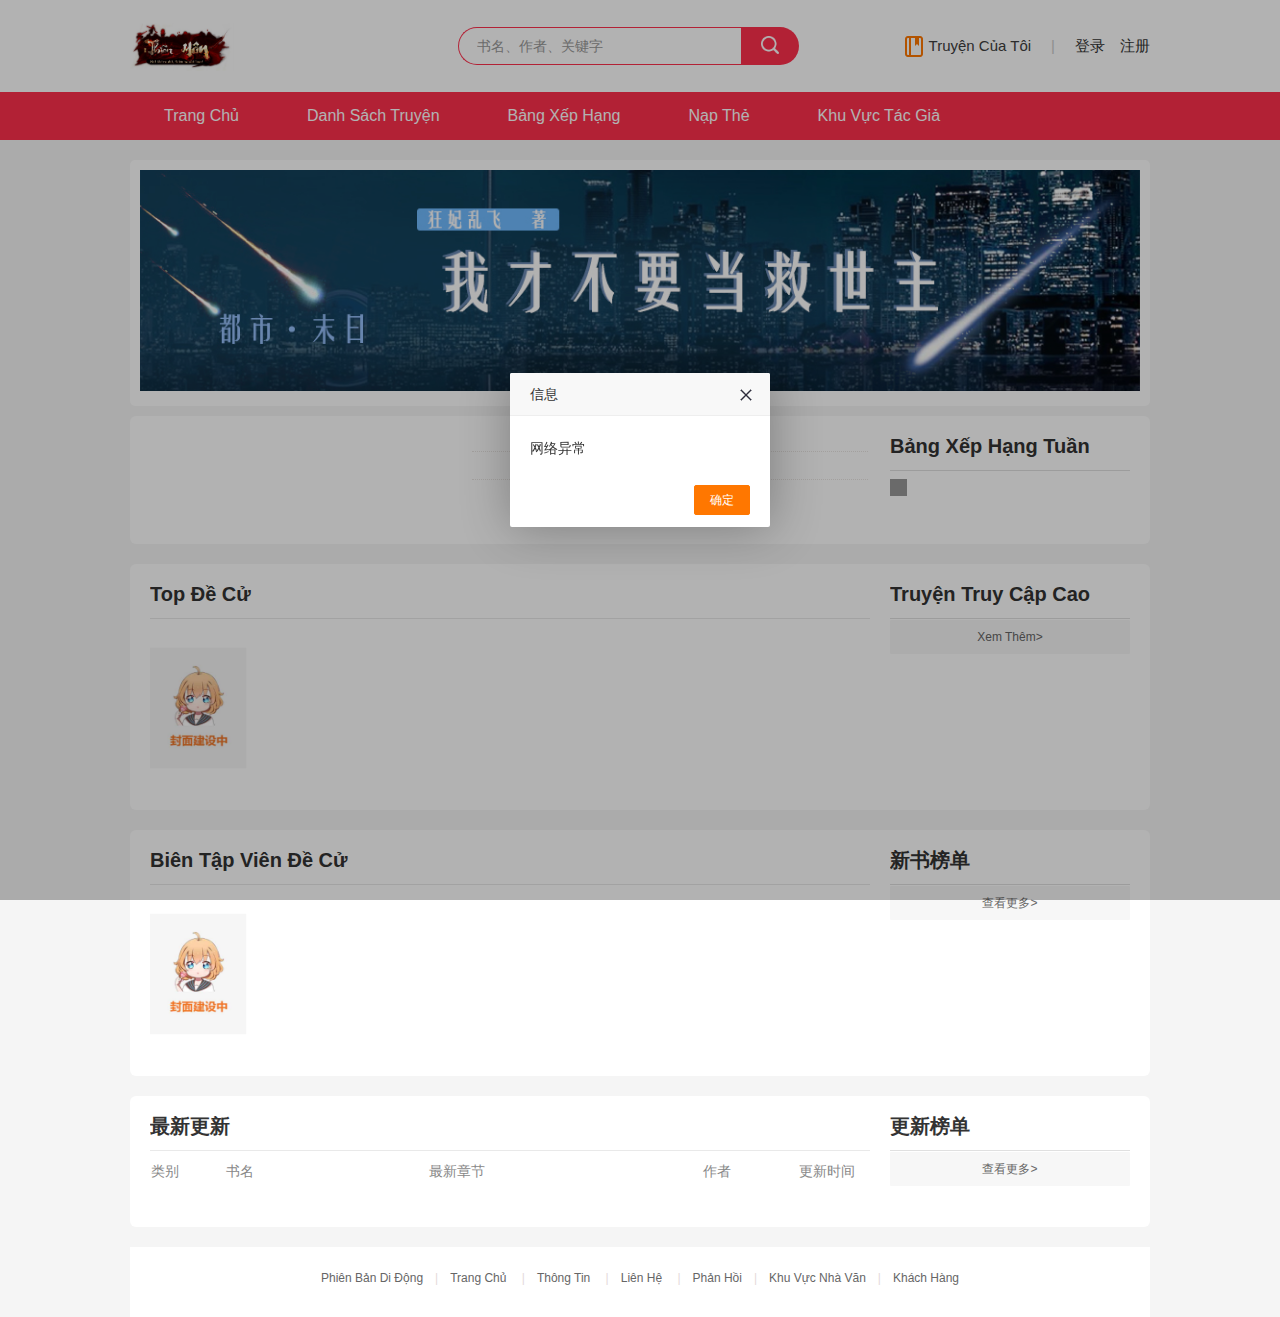
==== commit fdeb17f2: "Sub" ====
--- a/index.html
+++ b/index.html
@@ -189,7 +189,7 @@
     <div class="channelWrap channelPic cf">
         <div class="leftBox">
             <div class="title">
-                <h2>精品推荐</h2>
+                <h2>Biên Tập Viên Đề Cử</h2>
             </div>
             <div class="picRecommend cf" id="classicBooks" th:if="${bookMap['4']}">
                 <div class="itemsList" th:each="book : ${bookMap['4']}">
--- a/css/main.css
+++ b/css/main.css
@@ -243,6 +243,7 @@
 .items_txt .intro a:hover, .rightList .more a:hover, .updateTable .style a:hover, .rightList .on .book_intro .txt:hover { color: #f70 }
 .icon_show:hover, .icon_hide:hover { color: #2972cc }
 .channelChapterlist { min-height: 600px }
+
 /* Phần CSS Bổ Sung */
 /* banner轮播图 */
 .banner{
--- a/css/base.css
+++ b/css/base.css
@@ -169,6 +169,164 @@
 .rightList .more, .more_bar { margin: 1px 0; height: 34px; line-height: 34px; border-radius: 1px; background-color: #f7f7f7; text-align: center }
 .rightList .more a, .more_bar a { display: block; color: #666 }
 .header, .footer { min-width: 1020px }
+/*book*/
+
+.Interaction_tab a, .Interaction_tab a .icon, .Interaction_tab a.fr .icon, .dashang_bar .l_bar .list li, .btn_pc, .btn_flw, .fansBox .fans_bg, .icon_hg { background: url(../images/icon_interation.png) no-repeat }
+.InteractionBox { padding: 15px 14px 11px }
+.Interaction_tab a { width: 339px; height: 60px; line-height: 60px; font-size: 14px; color: #000 }
+/*.Interaction_tab a:hover, .Interaction_tab a.on { background-position: 0 -60px; color: #000 }*/
+.Interaction_tab a .icon { width: 38px; height: 60px; float: left; margin: 0 10px 0 64px; background-position: -348px 0 }
+.Interaction_tab a.fr .icon { background-position: -348px -60px }
+.Interaction_tab h4 { font-size: 17px; margin-right: 8px; display: inline }
+.InteractionBox .l_bar, .InteractionBox .r_bar { width: 335px; margin: 0 2px; float: left }
+.InteractionBox .r_bar .time { padding-right: 1px }
+.InteractionBox .l_bar .tit { padding: 22px 14px 0 4px }
+.InteractionBox .l_bar .tit .red, .InteractionBox .r_bar .tit .red { padding: 0 5px }
+.InteractionBox .l_bar .tit .fl { font-size: 17px }
+.InteractionBox .l_bar .tit .fr { padding-top: 7px }
+.dashang_bar .l_bar .list { padding-top: 20px }
+.dashang_bar .l_bar .list li { width: 90px; height: 134px; line-height: 1; float: left; margin: 0 20px 0 6px; text-align: center; background-position: 0 -130px }
+.dashang_bar .l_bar .list li img { width: 60px; height: 60px; background: #fff; margin: 35px 15px 10px; border-radius: 50%; box-shadow: 0 1px 0 rgba(0,0,0,.3) }
+.dashang_bar .l_bar .list li .user_name { line-height: 1!important; overflow: hidden; white-space: nowrap; text-overflow: ellipsis; display: block; padding: 0 10px }
+.dashang_bar .l_bar .list .li_1 { }
+.dashang_bar .l_bar .list .li_2 { background-position: -100px -130px }
+.dashang_bar .l_bar .list .li_3 { background-position: -200px -130px; margin-right: 0 }
+.InteractionBox .r_bar .tit { padding: 14px 1px 12px 1px }
+.InteractionBox .r_bar .tit strong { display: block; font-size: 13px }
+.InteractionBox .r_bar .list, .InteractionBox .r_bar .sum { margin: 0 1px }
+.InteractionBox .r_bar .list li { height: 27px; line-height: 27px; overflow: hidden; border-top: 1px dotted #ccc; color: #999 }
+.InteractionBox .r_bar .list li .user_name { margin-right: 8px }
+.InteractionBox .r_bar .sum { border-top: 1px dotted #ccc; line-height: 34px }
+.btn_pc, .btn_flw { width: 140px; height: 44px; display: inline-block; background-position: 0 -270px }
+.btn_flw { width: 122px; background-position: -150px -270px }
+.flower_bar .l_bar .list { padding: 0 14px 0 4px }
+.flower_bar .l_bar li { padding: 15px 0 6px; overflow: hidden; clear: both }
+.flower_bar .l_bar .book_intro { width: 265px }
+.flower_bar .l_bar .cover img { width: 45px; height: 56px; background: #f6f6f6; margin: 2px 16px 0 0 }
+.flower_bar .l_bar .book_intro .txt { height: 38px; line-height: 18px; padding-top: 2px; color: #999; overflow: hidden; display: block }
+.r_fansBrank .book_intro { float: inherit!important }
+.user_level1, .user_level2, .user_level3, .user_level4, .user_level5, .user_level6, .user_level7, .user_level8, .user_level9, .user_level10, .user_level11 { width: 30px; height: 16px; line-height: 16px; text-align: center; border-radius: 2px; margin: 11px 0 0; color: #fff }
+.user_level1 { background: #d0d0d0 }
+.user_level2 { background: #c0c0c0 }
+.user_level3 { background: #b4b3b3 }
+.user_level4 { background: #a0dfe6 }
+.user_level5 { background: #77d2db }
+.user_level6 { background: #b4d894 }
+.user_level7 { background: #94c766 }
+.user_level8 { background: #ffc24c }
+.user_level9 { background: #ffa800 }
+.user_level10 { background: #ff6e26 }
+.user_level11 { background: #ff0000 }
+/*固定悬浮图层*/
+.readPopup { border: 1px solid #D9D9D9; border-radius: 3px; background: #FFF; box-shadow: 0 1px 2px #999; overflow: hidden; padding-bottom: 20px; z-index: 9999; position: fixed; left: 50%; top: 50% }
+.icon_check { position: absolute; width: 29px; height: 25px; right: -1px; top: -1px; z-index: 2; background: url(../images/icon_readpage.png) no-repeat 0 -142px }
+.on .icon_check { display: block }
+.closePopup { position: absolute; top: 20px; right: 20px; width: 16px; height: 15px; background: url(../images/icon_readpage.png) no-repeat -43px -126px }
+.chapterBox { width: 600px; margin-left: -300px; margin-top: -260px }
+.chapterBox .scrollWrap { height: 540px }
+/*弹窗内容*/
+.popupTit h2 { text-align: center; letter-spacing: 15px; color: #333; font: 700 20px/30px "Microsoft Yahei"; margin: 30px 0 }
+.popupTit h3 { font-size: 16px; margin: 15px 20px }
+.scrollWrap { overflow-y: scroll; position: relative }
+.dirWrap { padding: 0 40px }
+.scrollWrap h3 { padding-left: 26px; font-size: 14px; background: #e6e6e6; height: 30px; line-height: 30px; font-weight: normal; position: relative; cursor: pointer; margin: 0 0 15px; border-radius: 3px }
+.readPopup .tc .btn_gray { margin-left: 30px }
+/*捧场、送鲜花*/
+.pcBox, .flowerBox { width: 500px; margin-left: -251px; margin-top: -215px }
+.propsList { padding: 15px 0 10px 20px }
+.propsList li { float: left; cursor: pointer; margin: 0 8px 16px; text-align: center }
+.propWrap { width: 134px; height: 54px; line-height: 54px; text-align: center; font-size: 15px; color: #000; display: block; border: 1px solid #e6e6e6; background: #fafafa; position: relative }
+.on .propWrap, .propWrap:hover { width: 132px; height: 52px; line-height: 52px; color: #f70; border: 2px solid #f80; background: #fff }
+.propsList li i { display: none; line-height: 1 }
+.propsList li .propsBox { padding-top: 20px }
+.have_num { padding: 0 30px 10px; font-size: 14px; color: #999 }
+.have_num .red { margin: 0 4px }
+.popup_text { width: 418px; height: 62px; padding: 8px 10px; margin: 8px 30px 20px; color: #555; border: 1px solid #e6e6e6; }
+/*消息提示*/
+.newsTipBox { width: 400px; padding-bottom: 30px; margin-left: -200px; margin-top: -105px }
+.tipWrap { padding: 30px; font-size: 14px }
+/*遮罩层*/
+.maskBox { position: fixed; left: 0; top: 0; z-index: 995; width: 100%; height: 100%; background: black; filter: alpha(opacity=30); opacity: 0.3; animation: mask 2s ease-out 0s 1 normal }
+@keyframes mask { 0% {
+filter:alpha(opacity=0);
+opacity:0
+}
+100% {
+filter:alpha(opacity=30);
+opacity:0.3
+}
+}
+.fansBox { width: 998px; border: 1px solid #eaeaea }
+.fansHead { height: 54px; line-height: 54px; margin: 0 14px; border-bottom: 1px solid #eaeaea; font-weight: normal }
+.fansHead h2 { font-size: 20px; font-weight: normal }
+.fansCon { padding: 20px }
+.fansCon .r_bar { width: 204px }
+.fansCon .cover { width: 200px; height: 250px; background: #f6f6f6; border: 1px solid #ebebeb; padding: 1px; }
+.fansCon .btn_red { width: 202px; margin: 2px 0 14px; padding: 10px 0 }
+.fansCon .l_bar { width: 750px }
+.fansCon .l_bar .list1 { padding-top: 4px }
+.fansCon .list1 li { width: 33%; line-height: 1; float: left }
+.fansCon .list1 .fans_bg { width: 90px; height: 112px; background-position: 0 -320px; position: relative; margin-right: 18px }
+.fansCon .list1 .fans_bg img { width: 60px; height: 60px; background: #fff; margin: 39px 15px 0; border-radius: 50%; box-shadow: 0 1px 0 rgba(0,0,0,.3) }
+.fansCon .list1 h5 { font-size: 16px; padding: 9px 0; overflow: hidden; white-space: nowrap; text-overflow: ellipsis; }
+.fansCon .list1 li .user_name { line-height: 1!important }
+.fansCon .list1 .li_2 .fans_bg { background-position: -100px -320px }
+.fansCon .list1 .li_3 .fans_bg { background-position: -200px -320px }
+.fansCon .fans_info { width: 136px; font-size: 14px }
+.fansCon .fans_info .fans_pointer { padding: 14px 0 22px }
+.fans_level span { padding: 1px 10px 2px }
+.icon_hg { width: 30px; height: 30px; display: inline-block; background-position: -300px -320px; position: absolute; top: -13px; right: -13px }
+.fansCon .list2 { padding: 0 }
+.fansCon .list2 li { width: 250px; float: left; height: 59px; padding: 0 0 19px; display: inline }
+.fansCon .list2 .num { font: 16px/59px "microsoft yahei", Arial, "宋体"; width: 32px; color: #666; font-weight: bold }
+.fansCon .list2 .img { width: 40px; height: 40px; margin-top: 10px; position: relative }
+.fansCon .list2 .img img { width: 100%; height: 100%; border-radius: 50% }
+.fansCon .list2 .img span { display: block; margin: 0; position: absolute; left: 5px; bottom: 0 }
+.fansCon .list2 .msg { display: inline; width: 164px; padding: 8px 0 0 12px; }
+.fansCon .list2 .msg h4 { line-height: 24px; font-weight: normal; font-size: 16px; overflow: hidden; height: 24px; white-space: nowrap; text-overflow: ellipsis; }
+.fansCon .list2 .msg p { font-size: 12px; line-height: 16px; color: #999; }
+.fansTop { margin-bottom: 8px; border-bottom: 1px solid #eaeaea }
+.fans_tab { width: 1005px; overflow: hidden; }
+.fans_tab ul { float: left; width: 280px; margin-right: 55px; }
+.fans_tab li { line-height: 39px; overflow: hidden; font-size: 14px; height: 39px; border-bottom: 1px solid #ebebeb; }
+.fans_tab li .num { float: left; width: 40px; color: #666; }
+.fans_tab li a { float: left; overflow: hidden; width: 200px; white-space: nowrap; text-overflow: ellipsis; }
+.fans_tab li .fans_level { float: left; font-size: 12px; width: 40px; text-align: right; color: #999; }
+.fansRule dl { padding: 20px 20px 30px }
+.fansRule dt { line-height: 24px; margin-bottom: 6px; font-size: 16px; }
+.fansRule dd { font-size: 12px; line-height: 20px; margin-bottom: 16px; color: #777; }
+.fansRule table { width: 100%; border-collapse: collapse; }
+.fansRule table th, .fansRule table td { font-weight: 400; min-width: 40px; padding: 12px 0; text-align: left; border-top: 1px solid #ebebeb; border-bottom: 1px solid #ebebeb; }
+.fansRule ol li { list-style-type: decimal; list-style-position: inside; }
+.InteractionBox .l_bar, .flower_bar .l_bar { display: none }
+.dashang_bar { float: left }
+.flower_bar { float: right }
+.author_head { text-align: center }
+.author_head .head img { width:64px; height:64px; border-radius: 50%; background:#f6f6f6; display: block; margin: 0 auto }
+.author_head .msg { margin-top: -4px }
+.author_head .msg h4 { font-size:14px; line-height:2.4 }
+.icon_qyzz { padding: 5px; line-height:1; background:#f70; color:#fff; border-radius:3px; display:inline-block }
+.author_intro, .author_book { border-top:1px dotted #e0e0e0 }
+.author_intro h4,.author_book h4 { font-weight: normal; font-size: 12px; padding:10px 0 5px }
+.author_intro .intro_txt, .author_book .book_txt { line-height:1.8; padding-bottom:10px }
+.author_book .rightList ul { padding:0 }
+
+
+.tj_bar .cover { float: left; display: block; margin-right: 10px }
+.tj_bar .cover img { width: 64px; height: auto; background: #f6f6f6 }
+.tj_bar .book_intro { padding: 15px 0; clear: both; word-break: break-all; zoom: 1; overflow: hidden }
+.tj_bar .dec { width: 136px; float: right }
+.tj_bar .book_intro .book_name { display: block; font-size: 14px; line-height: 1; white-space: nowrap; text-overflow: ellipsis; overflow: hidden }
+.tj_bar .book_intro .txt { height: 54px; line-height: 1.5; color: #808080; overflow: hidden; display: block; margin-top: 10px; }
+.tj_bar li { border-bottom: 1px solid #eee }
+.tj_bar li:last-child { border: none }
+.tj_bar li:last-child .book_intro { padding: 15px 0 2px }
+
+.friend_link { display: none }
+.footer { background: #fff; padding: 16px 0 20px }
+
+
+/* end book*/
 
 /*base*/
 .noborder { border: 0!important }
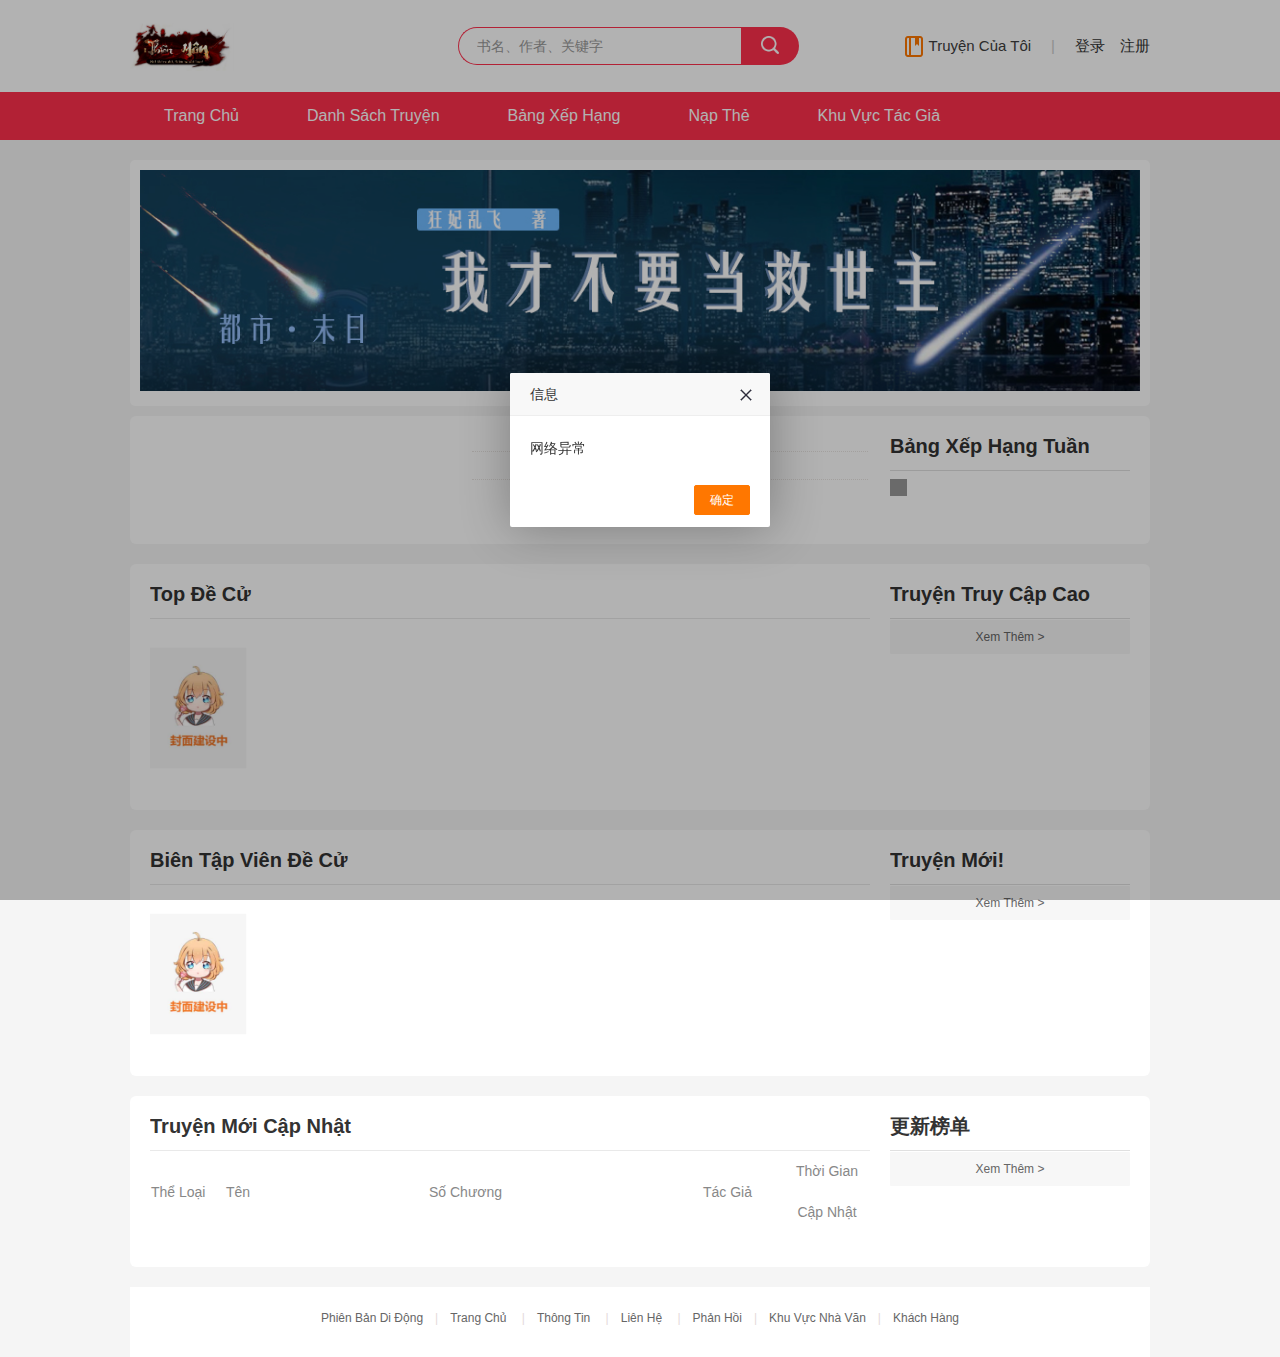
==== commit 5bab809a: "sub text thẻ H" ====
--- a/index.html
+++ b/index.html
@@ -181,7 +181,7 @@
 
 
                     </ul>
-                    <div class="more"><a href="/book/book_ranking.html">Xem Thêm&gt;</a></div>
+                    <div class="more"><a href="/book/book_ranking.html">Xem Thêm &gt;</a></div>
                 </div>
             </div>
         </div>
@@ -209,14 +209,14 @@
         <div id="bookrank2_ShowBookRank">
             <div class="rightBox ">
                 <div class="title cf">
-                    <h3 class="on">新书榜单</h3>
+                    <h3 class="on">Truyện Mới!</h3>
                 </div>
                 <div class="rightList">
                     <ul id="newRankBooks">
 
 
                     </ul>
-                    <div class="more"><a href="/book/book_ranking.html?type=1">查看更多&gt;</a></div>
+                    <div class="more"><a href="/book/book_ranking.html?type=1">Xem Thêm &gt;</a></div>
                 </div>
             </div>
         </div>
@@ -224,17 +224,17 @@
     <div class="channelWrap channelTable cf">
         <div class="leftBox">
             <div class="title">
-                <h2>最新更新</h2>
+                <h2>Truyện Mới Cập Nhật</h2>
             </div>
             <div class="updateTable">
                 <table cellpadding="0" cellspacing="0">
                     <thead>
                     <tr>
-                        <th class="style">类别</th>
-                        <th class="name">书名</th>
-                        <th class="chapter">最新章节</th>
-                        <th class="author">作者</th>
-                        <th class="time">更新时间</th>
+                        <th class="style">Thể Loại</th>
+                        <th class="name">Tên</th>
+                        <th class="chapter">Số Chương</th>
+                        <th class="author">Tác Giả</th>
+                        <th class="time">Thời Gian Cập Nhật</th>
                     </tr>
                     </thead>
                     <tbody id="newRankBooks2">
@@ -254,7 +254,7 @@
 
 
                     </ul>
-                    <div class="more"><a href="/book/book_ranking.html?type=2">查看更多&gt;</a></div>
+                    <div class="more"><a href="/book/book_ranking.html?type=2">Xem Thêm &gt;</a></div>
                 </div>
             </div>
         </div>
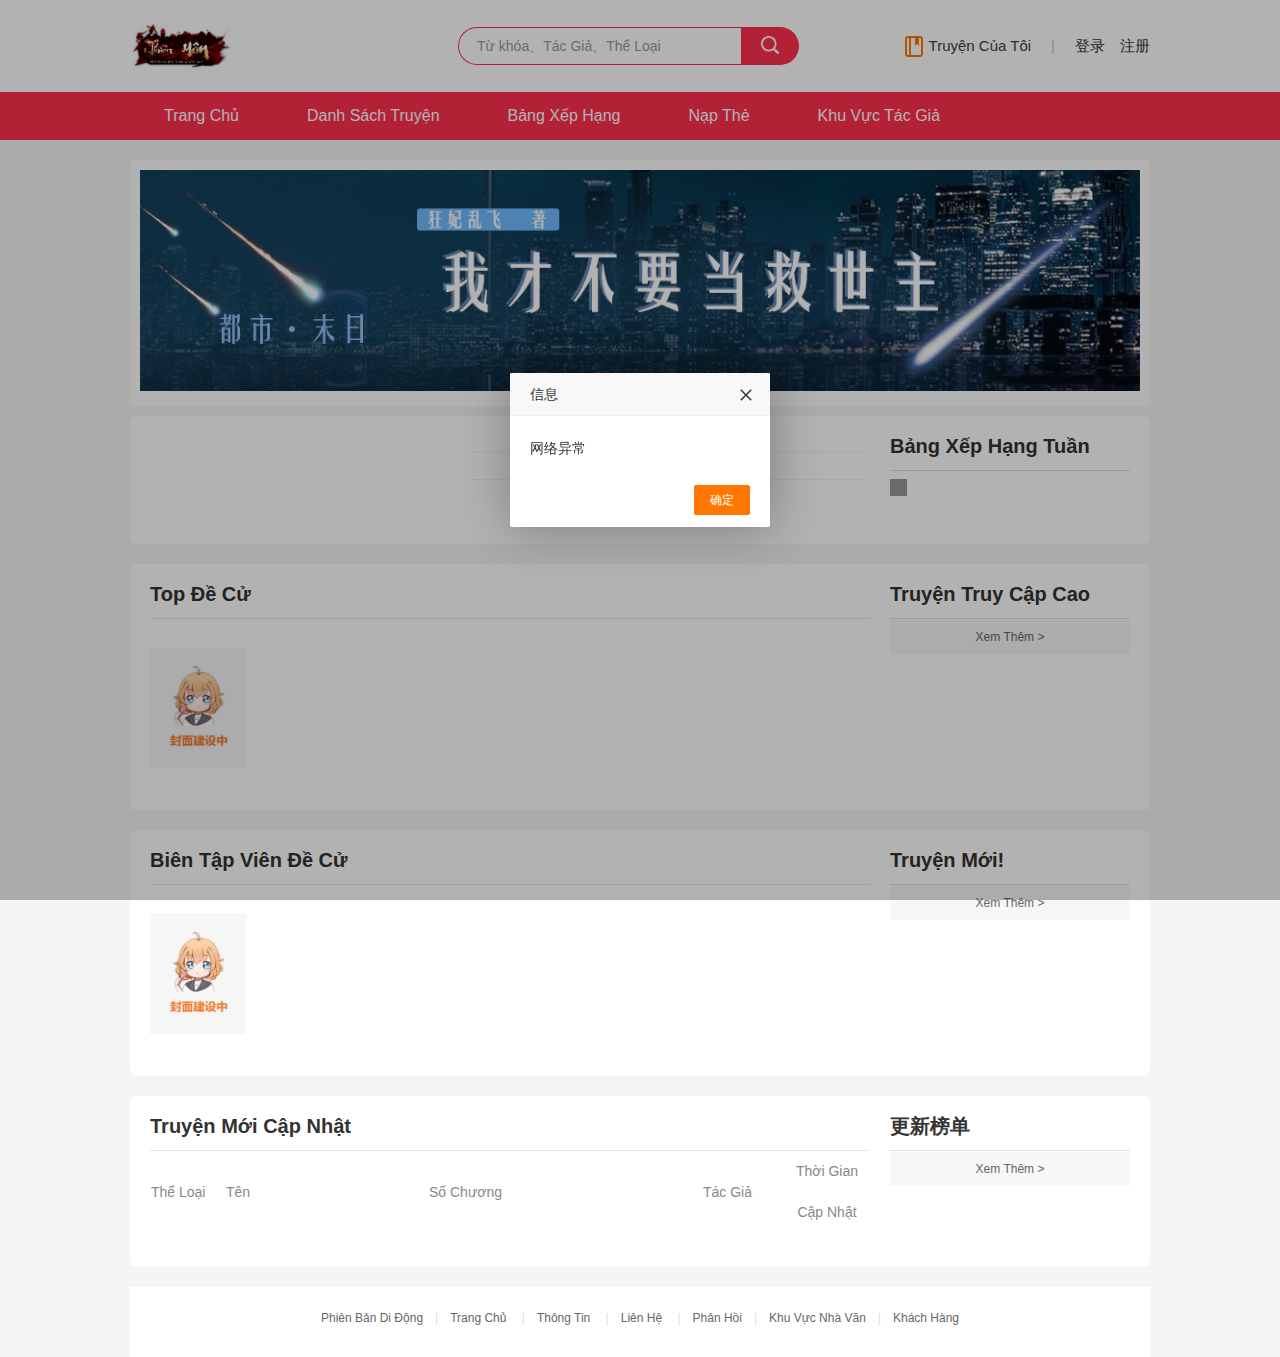
==== commit 9a229138: "sub" ====
--- a/index.html
+++ b/index.html
@@ -41,7 +41,7 @@
                 <a href="/?m=2" class="logo fl"><img src="/images/logo.png" th:alt="${application.website.name}"/></a>
                 <div class="searchBar fl">
                     <div class="search cf">
-                        <input type="text" placeholder="书名、作者、关键字" class="s_int" name="searchKey" id="searchKey"/>
+                        <input type="text" placeholder="Từ khóa、Tác Giả、Thể Loại" class="s_int" name="searchKey" id="searchKey"/>
                         <label class="search_btn" id="btnSearch" onclick="searchByK()"><i class="icon"></i></label>
                     </div>
                 </div>
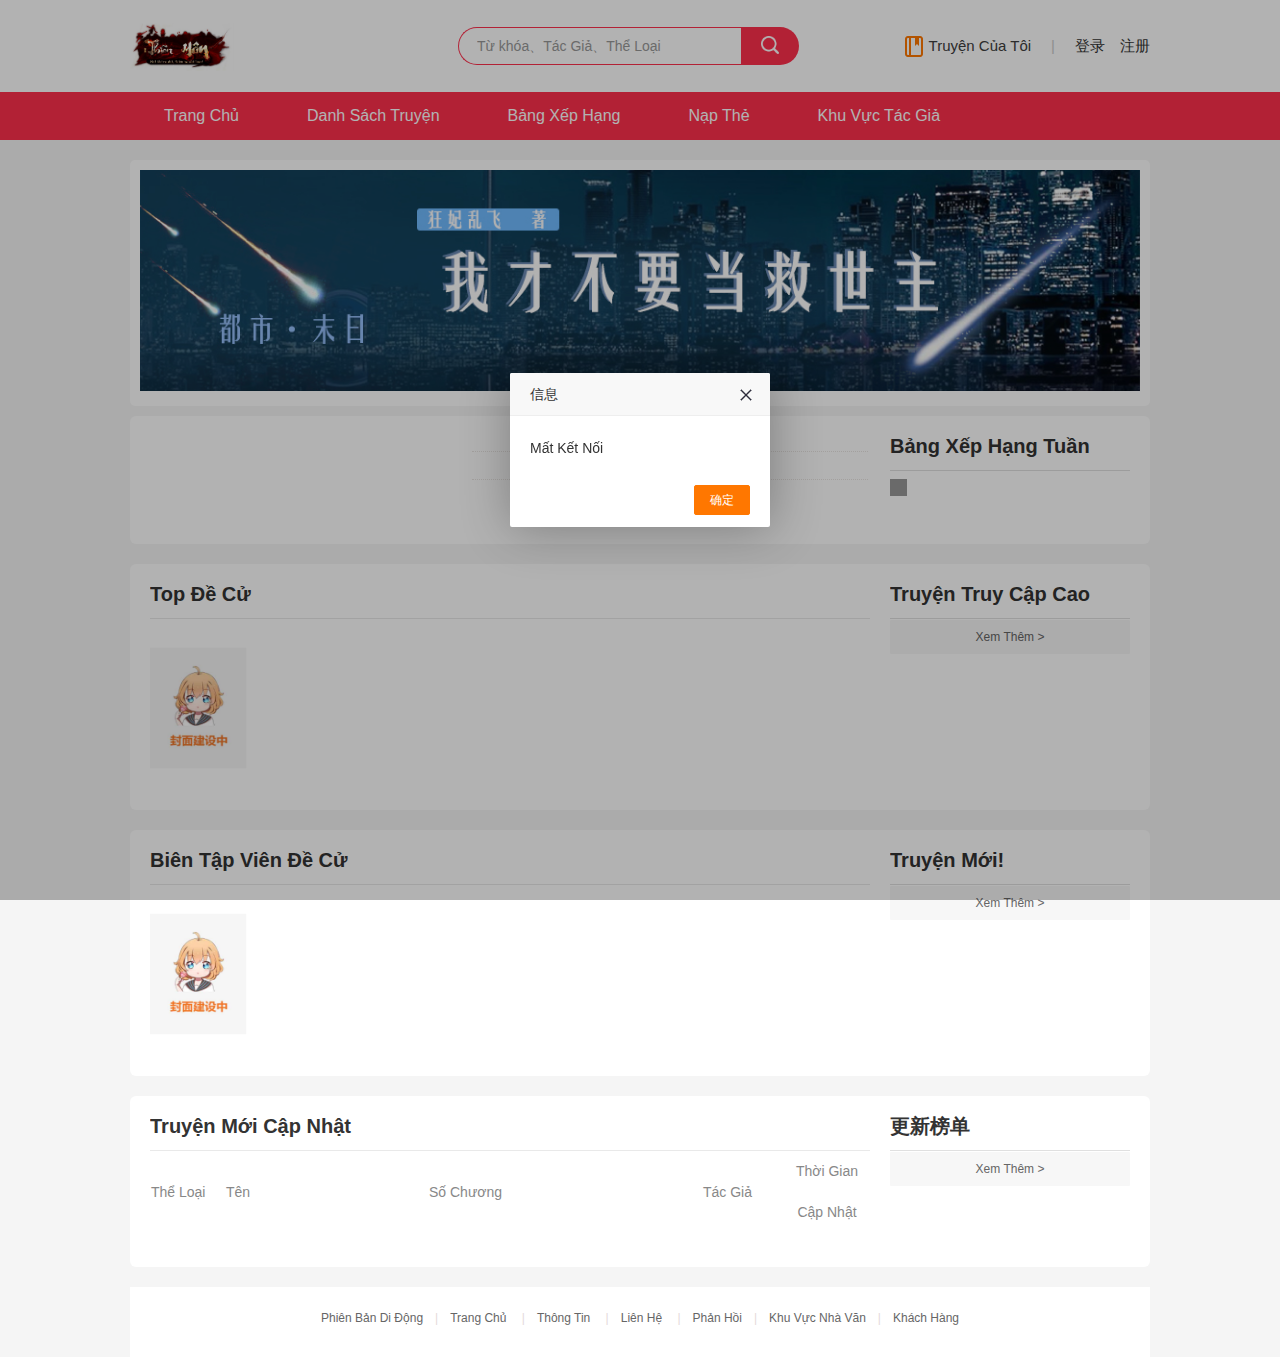
==== commit 55906adb: "sub" ====
--- a/index.html
+++ b/index.html
@@ -48,7 +48,7 @@
                 <div class="bookShelf fr" id="headerUserInfo">
                     <a class="sj_link" href="/user/favorites.html">Truyện Của Tôi</a>
                     <span class="user_link"><i class="line mr20">|</i><a href="/user/login.html" class="mr15">Đăng Nhập</a><a
-                            href="/user/register.html">Đăng Ký</a></span>
+                            href="/user/register.html">Đăng ký</a></span>
                 </div>
             </div>
         </div>
@@ -369,7 +369,7 @@
 
             },
             error: function () {
-                layer.alert('网络异常');
+                layer.alert('Mất Kết Nối');
             }
         })
         //Truy Vấn Danh Sách Mới 
@@ -413,7 +413,7 @@
 
             },
             error: function () {
-                layer.alert('网络异常');
+                layer.alert('Mất Kết Nối');
             }
         })
         //Cập Nhật Truy Vấn Danh Sách
@@ -471,7 +471,7 @@
             }
             ,
             error: function () {
-                layer.alert('网络异常');
+                layer.alert('Mất Kết Nối');
             }
         })
         //Truy Vấn Liên Kết
@@ -495,7 +495,7 @@
 
             },
             error: function () {
-                layer.alert('网络异常');
+                layer.alert('Mất Kết Nối');
             }
         })
         $("#weekcommend h3").mouseover(function () {
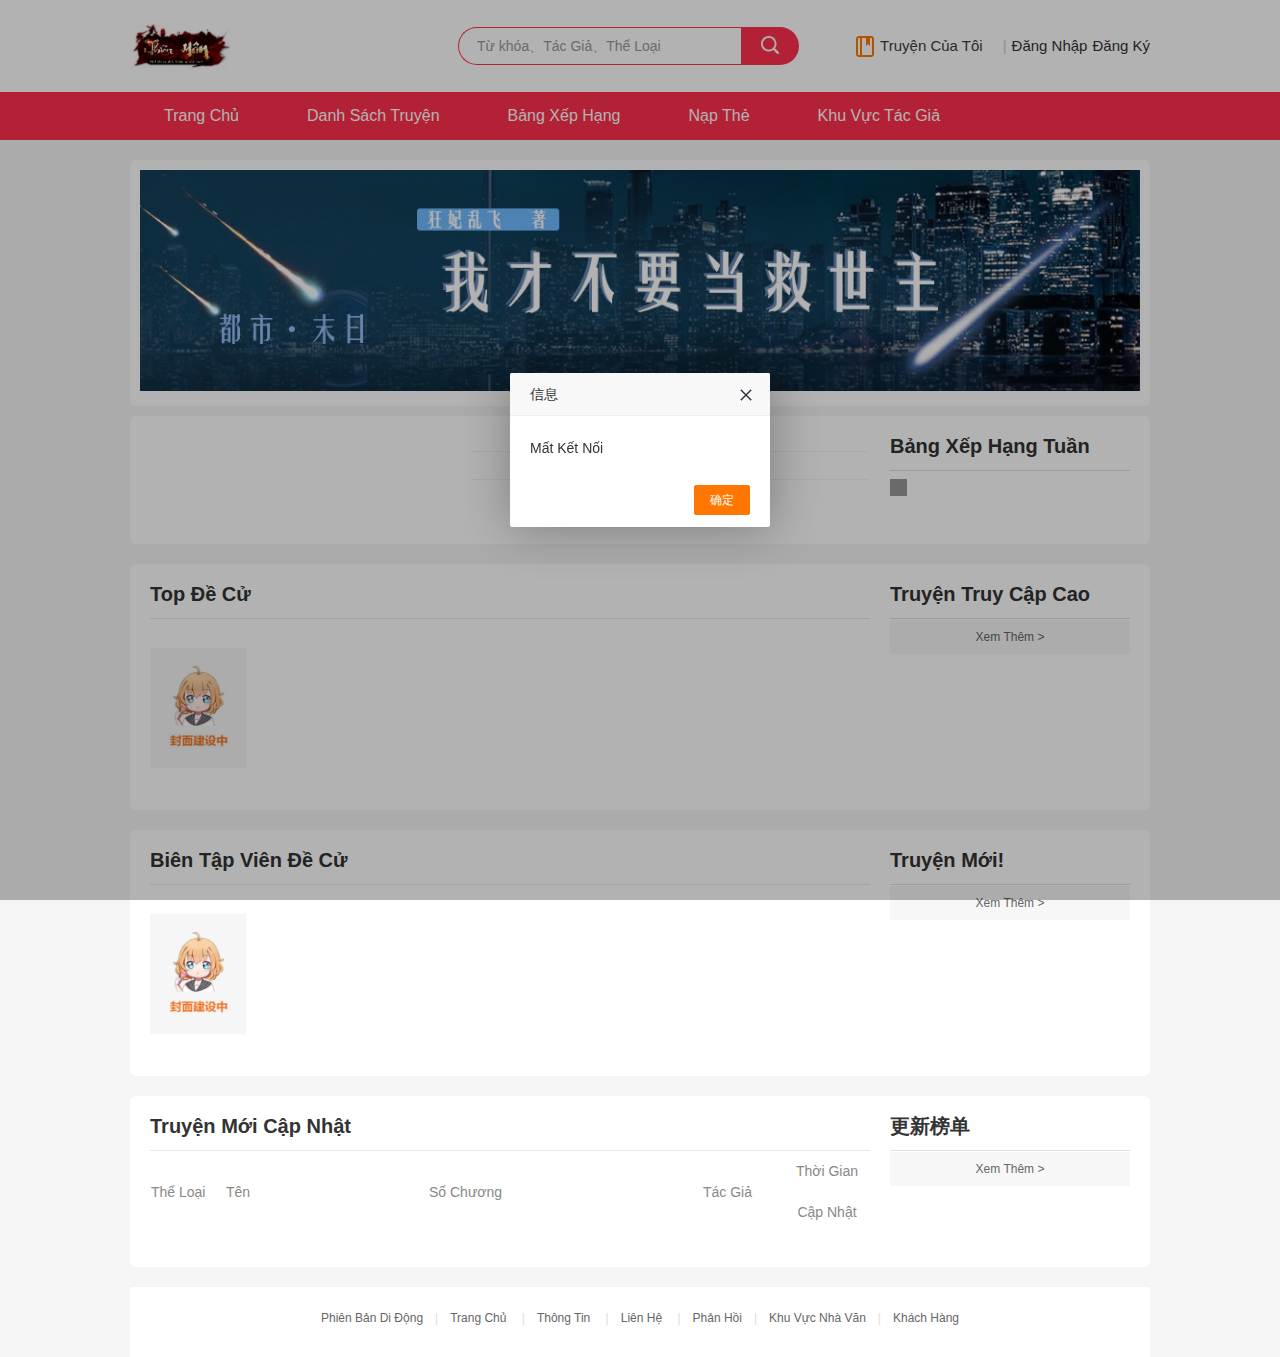
==== commit d7d75ac7: "update" ====
--- a/index.html
+++ b/index.html
@@ -10,7 +10,7 @@
     <link href="favicon.ico" type="image/x-icon" rel="shortcut icon"/>
     <link href="favicon.ico" type="image/x-icon" rel="Bookmark"/>
     <link rel="stylesheet" href="/css/main.css"/>
-    <link rel="stylesheet" href="/css/base.css"/>
+    <link rel="stylesheet" href="/css/base.css?v=1"/>
 </head>
 <body>
 
@@ -47,7 +47,7 @@
                 </div>
                 <div class="bookShelf fr" id="headerUserInfo">
                     <a class="sj_link" href="/user/favorites.html">Truyện Của Tôi</a>
-                    <span class="user_link"><i class="line mr20">|</i><a href="/user/login.html" class="mr15">Đăng Nhập</a><a
+                    <span class="user_link"><i class="line mr0">|</i><a href="/user/login.html" class="mr5">Đăng Nhập</a><a
                             href="/user/register.html">Đăng ký</a></span>
                 </div>
             </div>
